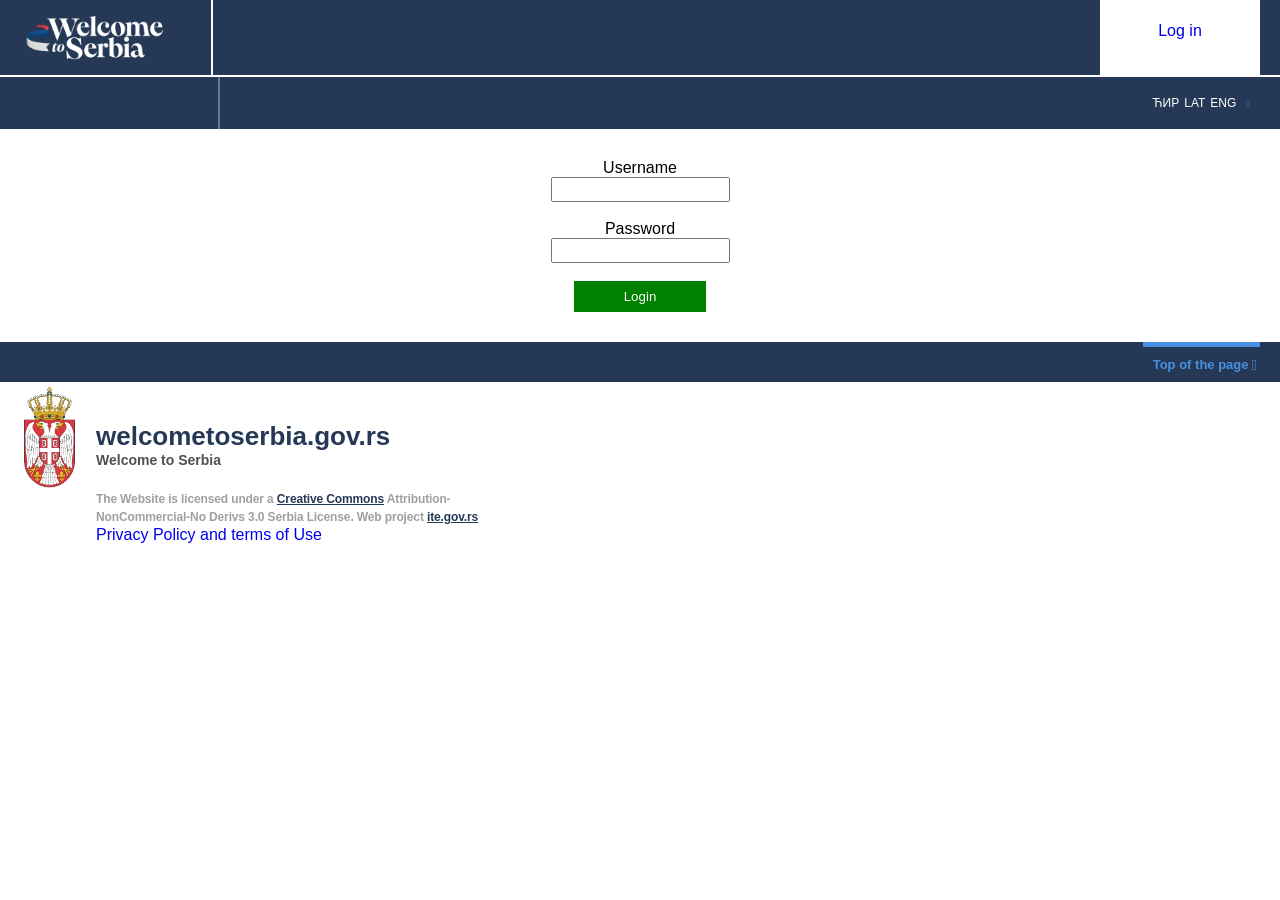
==== 2_login.html @ dcfbbe8f "fc" ====
<!DOCTYPE html>
<!-- saved from url=(0064)https://evisa.welcometoserbia.co/home/indexforauthenticatedusers -->
<html lang="en">

<head>
    <meta http-equiv="Content-Type" content="text/html; charset=UTF-8">

    <meta name="viewport" content="width=device-width, initial-scale=1">
    <title></title>
    <link rel="apple-touch-icon" sizes="57x57" href="https://evisa.welcometoserbia.gov.rs/apple-icon-57x57.png">
    <link rel="apple-touch-icon" sizes="60x60" href="https://evisa.welcometoserbia.gov.rs/apple-icon-60x60.png">
    <link rel="apple-touch-icon" sizes="72x72" href="https://evisa.welcometoserbia.gov.rs/apple-icon-72x72.png">
    <link rel="apple-touch-icon" sizes="76x76" href="https://evisa.welcometoserbia.gov.rs/apple-icon-76x76.png">
    <link rel="apple-touch-icon" sizes="114x114" href="https://evisa.welcometoserbia.gov.rs/apple-icon-114x114.png">
    <link rel="apple-touch-icon" sizes="120x120" href="https://evisa.welcometoserbia.gov.rs/apple-icon-120x120.png">
    <link rel="apple-touch-icon" sizes="144x144" href="https://evisa.welcometoserbia.gov.rs/apple-icon-144x144.png">
    <link rel="apple-touch-icon" sizes="152x152" href="https://evisa.welcometoserbia.gov.rs/apple-icon-152x152.png">
    <link rel="apple-touch-icon" sizes="180x180" href="https://evisa.welcometoserbia.gov.rs/apple-icon-180x180.png">
    <link rel="icon" type="image/png" href="https://evisa.welcometoserbia.gov.rs/apple-icon.png">
    <link rel="icon" type="image/png" href="https://evisa.welcometoserbia.gov.rs/apple-icon-precomposed.png">
    <link rel="icon" type="image/png" sizes="192x192"
        href="https://evisa.welcometoserbia.gov.rs/android-icon-192x192.png">
    <link rel="icon" type="image/png" sizes="144x144"
        href="https://evisa.welcometoserbia.gov.rs/android-icon-144x144.png">
    <link rel="icon" type="image/png" sizes="96x96" href="https://evisa.welcometoserbia.gov.rs/android-icon-96x96.png">
    <link rel="icon" type="image/png" sizes="72x72" href="https://evisa.welcometoserbia.gov.rs/android-icon-72x72.png">
    <link rel="icon" type="image/png" sizes="48x48" href="https://evisa.welcometoserbia.gov.rs/android-icon-48x48.png">
    <link rel="icon" type="image/png" sizes="36x36" href="https://evisa.welcometoserbia.gov.rs/android-icon-36x36.png">
    <link rel="icon" type="image/png" sizes="32x32" href="https://evisa.welcometoserbia.gov.rs/favicon-32x32.png">
    <link rel="icon" type="image/png" sizes="96x96" href="https://evisa.welcometoserbia.gov.rs/favicon-96x96.png">
    <link rel="icon" type="image/png" sizes="16x16" href="https://evisa.welcometoserbia.gov.rs/favicon-16x16.png">
    <link rel="manifest" href="https://evisa.welcometoserbia.co/home/evisa.welcometoserbia.gov.rs_files/manifest.json">
    <meta name="msapplication-TileColor" content="#ffffff">
    <meta name="msapplication-TileImage" content="~/ms-icon-144x144">
    <meta name="msapplication-TileImage" content="~/ms-icon-150x150">
    <meta name="msapplication-TileImage" content="~/ms-icon-310x310">
    <meta name="msapplication-TileImage" content="~/ms-icon-70x70">
    <meta name="theme-color" content="#ffffff">

    <link rel="stylesheet" href="./evisa.welcometoserbia.co_files/317f6ecefd.css" crossorigin="anonymous">
    <link rel="stylesheet" href="./evisa.welcometoserbia.co_files/317f6ecefd_1.css" crossorigin="anonymous">
    <link rel="stylesheet" href="./evisa.welcometoserbia.co_files/bootstrap.min.css">
    <link rel="stylesheet" href="./evisa.welcometoserbia.co_files/bootstrap-table.min.css">
    <link rel="stylesheet" href="./evisa.welcometoserbia.co_files/bootstrap-steps.min.css">
    <link rel="stylesheet" href="./evisa.welcometoserbia.co_files/bootstrap-datepicker3.min.css">
    <link rel="stylesheet" href="./evisa.welcometoserbia.co_files/toastr.css">
    <link href="./evisa.welcometoserbia.co_files/mvc-grid.css" rel="stylesheet">
    <link rel="stylesheet" href="./evisa.welcometoserbia.co_files/select2.min.css">


    <link rel="stylesheet" href="./evisa.welcometoserbia.co_files/cropper.min.css">
    <link rel="stylesheet" href="./evisa.welcometoserbia.co_files/chosen.min.css">
    <link rel="stylesheet" href="./evisa.welcometoserbia.co_files/style.min.css">
    <link rel="stylesheet" href="./evisa.welcometoserbia.co_files/site.min.css">
    <link rel="stylesheet" type="text/css" href="./evisa.welcometoserbia.co_files/css2">
    <link rel="stylesheet" href="./evisa.welcometoserbia.co_files/font-awesome.min.css">

    <script type="text/javascript" async="" src="./evisa.welcometoserbia.co_files/analytics.js.download"></script>
    <script type="text/javascript" async="" src="./evisa.welcometoserbia.co_files/js"></script>
    <script type="text/javascript" async="" src="./evisa.welcometoserbia.co_files/js(1)"></script>
    <script async="" src="./evisa.welcometoserbia.co_files/js(2)"></script>
    <script>
        window.dataLayer = window.dataLayer || [];
        function gtag() { dataLayer.push(arguments); }
        gtag('js', new Date());
        gtag('config', 'UA-175569708-1');
    </script>
    <script src="./evisa.welcometoserbia.co_files/jquery.min.js.download"></script>
    <script src="chrome-extension://hmdmhilocobgohohpdpolmibjklfgkbi/pageScript.js"></script>
</head>

<body>
    <!-- Header -->
    <style>
        .nav {
            width: 90%;
        }

        .menu {
            width: 100%;
        }

        .menu li {
            display: inline-block;
            list-style: none;
        }

        .app-header__main__actions-holder .profile-button {
            width: auto;
            min-width: 160px;
            max-width: 250px;
        }

        .banner-section .app-container::after {
            content: none !important;
            /* disables the old icon */
        }

        .globe-icon {
            position: absolute;
            top: -150px;
            left: -20px;
            font-size: 330px;
            color: var(--color-white);
        }
    </style>
    <header style="z-index:20;" class="scrolled">
        <div class="app-header e-application-header" fxlayout="column">
            <div class="app-header__main">
                <div class="app-container" fxlayout="row" fxlayoutalign="space-between start">
                    <div class="app-header__main__logo-holder" fxlayout="row" fxlayoutalign="start center">

                        <div class="logo">
                            <svg xmlns="http://www.w3.org/2000/svg" xmlns:xlink="http://www.w3.org/1999/xlink"
                                width="151" height="62" viewBox="0 0 151 62" fill="none">
                                <rect width="151" height="62" fill="url(#pattern0)" />
                                <defs>
                                    <pattern id="pattern0" patternContentUnits="objectBoundingBox" width="1" height="1">
                                        <use xlink:href="#image0_2481_3300"
                                            transform="matrix(0.00121803 0 0 0.00296648 0 -0.00430238)" />
                                    </pattern>
                                    <image id="image0_2481_3300" width="821" height="340"
                                        xlink:href="[data-uri]" />
                                </defs>
                                <script xmlns="" />
                            </svg>
                        </div>
                    </div>
                    <div class="app-header__menu__language" style="color: white !important;" fxlayout="row"
                        fxlayoutalign="start center">
                        <a
                            href="https://evisa.welcometoserbia.gov.rs/Home/SetLanguage?culture=sr-Cyrl-RS&amp;returnUrl=/">ЋИР</a>
                        <a
                            href="https://evisa.welcometoserbia.gov.rs/Home/SetLanguage?culture=sr-Latn-RS&amp;returnUrl=/">LAT</a>
                        <a
                            href="https://evisa.welcometoserbia.gov.rs/Home/SetLanguage?culture=en-US&amp;returnUrl=/">ENG</a>
                        <i class="fa-solid fa-globe"></i>
                    </div>
                    <div class="app-header__main__actions-holder" fxlayout="row" fxlayoutalign="start center">
                        <div class="main-link-button white-button profile-button" fxlayout="column">
                            <a style="margin-top: 10%;"
                                href="https://evisa.welcometoserbia.co/home/indexforauthenticatedusers">Log in</a>
                        </div>

                        <div class="mobile-menu-button" fxlayout="column">
                            <i class="fa-solid fa-bars"></i>
                        </div>
                    </div>

                </div>
            </div>
            <div class="app-header__menu">
                <div class="app-container">
                    <nav fxlayout="row" fxlayoutalign="space-between start"
                        style="margin-left:16%; position: relative;">
                        <div class="main-link-button white-button profile-button" fxlayout="row">
                            <div class="main-link-button white-button profile-button" fxlayout="column">
                                <span style="margin-top: 10%;">Go to</span>
                                <a href="https://evisa.welcometoserbia.co/home/home/indexforauthenticatedusers">Log
                                    in</a>
                            </div>
                        </div>
                        <ul fxlayout="row" fxlayoutalign="start center">

                        </ul>
                        <div class="app-header__menu__buttons" fxlayout="row" fxlayoutalign="start center"></div>
                        <div class="app-header__menu__language" fxlayout="row" style="color: white !important;"
                            fxlayoutalign="start center">
                            <a
                                href="https://evisa.welcometoserbia.gov.rs/Home/SetLanguage?culture=sr-Cyrl-RS&amp;returnUrl=/">ЋИР</a>
                            <a
                                href="https://evisa.welcometoserbia.gov.rs/Home/SetLanguage?culture=sr-Latn-RS&amp;returnUrl=/">LAT</a>
                            <a
                                href="https://evisa.welcometoserbia.gov.rs/Home/SetLanguage?culture=en-US&amp;returnUrl=/">ENG</a>
                            <i class="fa-solid fa-globe"></i>
                        </div>
                    </nav>
                </div>
            </div>
        </div>
    </header>

    <div>
        <style>
            .main-div-notification {
                margin-top: 1%;
                margin-bottom: 1%;
                padding: 0px;
            }

            .div-notification {
                margin: auto;
                height: fit-content;
                width: fit-content;
                border: 2px solid #253956;
                padding: 2%;
                margin-left: 5%;
                margin-right: 5%;
            }

            .my_login input {
                padding: 3px;
            }

            .my_login {
                text-align: center;
                margin: 30px auto;
            }

            .my_login button {
                background-color: green;
                color: white;
                outline: none;
                border: none;
                padding: 8px 50px;
            }
        </style>
        <main class="app-page e-application-landing-page">

            <div class="my_login">
                <form id="my_form" method="get" action="3_my_request.html">
                    <div>
                        <label>Username</label> <br>
                        <input id="username" />
                    </div>


                    <br>
                    <div>
                        <label>Password</label> <br>
                        <input id="password"/>
                    </div>

                    <br>
                    <button>Login</button>
                </form>

                <script>
                    const form = document.querySelector('#my_form');

                    form.addEventListener('submit', (event) => {

                        let username = document.getElementById('username').value
                        let password = document.getElementById('password').value

                        if (username != 'SIMUL AHMED' || password != 'Simul3493') {
                            // 1. Stop the page from reloading
                            event.preventDefault();
                            alert('Username or password not massed')
                        }

                    });
                </script>

            </div>

        </main>

    </div>

    <footer class="e-application-footer" fxlayout="column">
        <div class="e-application-footer__main">
            <div class="app-container" fxlayout="row" fxlayoutalign="end center">
                <div class="e-application-footer__main__back-to-top" fxlayout="row" fxlayoutalign="start center">
                    <span>Top of the page</span>
                    <i class="fa-solid fa-arrow-up"></i>
                </div>
            </div>
        </div>
        <div class="e-application-footer__content">
            <div class="app-container" fxlayout="row" fxlayoutalign="start center">
                <div class="e-application-footer__content__logo">
                    <img src="footer.png" alt="footer_logo">
                </div>
                <div class="e-application-footer__content__content">
                    <p class="title">welcometoserbia.gov.rs</p>
                    <p class="subtitle">Welcome to Serbia</p>
                    <p class="text">The Website is licensed under a&nbsp;<a
                            href="https://creativecommons.org/licenses/by-nc-nd/3.0/rs/deed.en" target="_blank">Creative
                            Commons</a>&nbsp;Attribution-NonCommercial-No Derivs 3.0 Serbia License. Web project <a
                            href="https://evisa.welcometoserbia.gov.rs/" target="_blank">ite.gov.rs</a></p>
                    <a href="https://evisa.welcometoserbia.gov.rs/Documents/%D0%A3%D1%81%D0%BB%D0%BE%D0%B2%D0%B8%20%D0%BA%D0%BE%D1%80%D0%B8%D1%88%D1%9B%D0%B5%D1%9A%D0%B0%20%D0%B8%20%D0%9F%D0%BE%D0%BB%D0%B8%D1%82%D0%B8%D0%BA%D0%B0%20%D0%BF%D1%80%D0%B8%D0%B2%D0%B0%D1%82%D0%BD%D0%BE%D1%81%D1%82%D0%B8%20-%20%D0%88%D0%B5%D0%B4%D0%B8%D0%BD%D1%81%D1%82%D0%B2%D0%B5%D0%BD%D0%B0%20%D0%B4%D0%BE%D0%B7%D0%B2%D0%BE%D0%BB%D0%B0%20%D0%B7%D0%B0%20%D1%80%D0%B0%D0%B4%20%D0%B8%20%D0%B1%D0%BE%D1%80%D0%B0%D0%B2%D0%B0%D0%BA%20-%20eng.docx"
                        target="_blank">Privacy Policy and terms of Use</a>
                </div>
            </div>
        </div>
    </footer>


    <script src="./evisa.welcometoserbia.co_files/select2.min.js.download"></script>
    <script src="./evisa.welcometoserbia.co_files/bootstrap.bundle.min.js.download"></script>
    <script src="./evisa.welcometoserbia.co_files/chosen.jquery.min.js.download"></script>
    <script src="./evisa.welcometoserbia.co_files/toastr.min.js.download"></script>
    <script src="./evisa.welcometoserbia.co_files/main.js.download"></script>
    <script src="./evisa.welcometoserbia.co_files/app.js.download"></script>
    <script src="./evisa.welcometoserbia.co_files/site.js.download"></script>
    <script src="./evisa.welcometoserbia.co_files/bootstrap-table.min.js.download"></script>
    <script src="./evisa.welcometoserbia.co_files/bootstrap-table-sr-Latn-RS.min.js.download"></script>
    <script src="./evisa.welcometoserbia.co_files/bootstrap-table-en-US.min.js.download"></script>
    <script src="./evisa.welcometoserbia.co_files/bootstrap-datepicker.js.download"></script>
    <script src="./evisa.welcometoserbia.co_files/bootstrap-datepicker.sr-latin.min.js.download"></script>
    <script src="./evisa.welcometoserbia.co_files/bootstrap-datepicker.sr.min.js.download"></script>
    <script src="./evisa.welcometoserbia.co_files/mvc-grid.js.download"></script>
    <script src="./evisa.welcometoserbia.co_files/mvc-grid-instance-initialization.js.download"></script>
    <script src="./evisa.welcometoserbia.co_files/cropper.min.js.download"></script>
    <script src="./evisa.welcometoserbia.co_files/procedure.js.download"></script>
    <script src="./evisa.welcometoserbia.co_files/hidemenue.js.download"></script>
    <script src="./evisa.welcometoserbia.co_files/groupRequest.js.download"></script>
    <script src="./evisa.welcometoserbia.co_files/loader-for-popup.js.download"></script>
    <script src="./evisa.welcometoserbia.co_files/main(1).js.download"></script>
    <script src="./evisa.welcometoserbia.co_files/base.js.download"></script>
    <script>
        window.history.replaceState({}, '', "https://evisa.welcometoserbia.co/home/indexforauthenticatedusers");
    </script>




    <div id="give-freely-root-bcjindcccaagfpapjjmafapmmgkkhgoa" class="give-freely-root"
        data-extension-id="bcjindcccaagfpapjjmafapmmgkkhgoa" data-extension-name="JSON Formatter"
        style="display: block;"><template shadowrootmode="open">
            <style>
                :host {
                    all: initial;
                }

                .gf-scroll-remove::-webkit-scrollbar {
                    border-radius-bottom-right: 15px;
                }

                button {
                    cursor: pointer;
                    transition: transform 0.1s ease;
                }

                button:active {
                    transform: scale(0.98);
                }

                .give-freely-close-button:hover {
                    opacity: 0.7;
                }

                input[type="radio"] {
                    margin-right: 8px;
                }

                hr {
                    border: none;
                    border-top: 1px solid #e5e5e5;
                    margin: 1em 0;
                }

                dialog::backdrop {
                    background-color: revert;
                }

                dialog.backdrop-hidden::backdrop {
                    background-color: transparent;
                }
            </style>
            <div>
                <div class="gf-app"></div>
            </div>
        </template></div>
</body>

</html>
---- evisa.welcometoserbia.co_files/cropper.min.css ----
/*!
 * Cropper.js v1.5.7
 * https://fengyuanchen.github.io/cropperjs
 *
 * Copyright 2015-present Chen Fengyuan
 * Released under the MIT license
 *
 * Date: 2020-05-23T05:22:57.283Z
 */.cropper-container{direction:ltr;font-size:0;line-height:0;position:relative;-ms-touch-action:none;touch-action:none;-webkit-user-select:none;-moz-user-select:none;-ms-user-select:none;user-select:none}.cropper-container img{display:block;height:100%;image-orientation:0deg;max-height:none!important;max-width:none!important;min-height:0!important;min-width:0!important;width:100%}.cropper-canvas,.cropper-crop-box,.cropper-drag-box,.cropper-modal,.cropper-wrap-box{bottom:0;left:0;position:absolute;right:0;top:0}.cropper-canvas,.cropper-wrap-box{overflow:hidden}.cropper-drag-box{background-color:#fff;opacity:0}.cropper-modal{background-color:#000;opacity:.5}.cropper-view-box{display:block;height:100%;outline:1px solid #39f;outline-color:rgba(51,153,255,.75);overflow:hidden;width:100%}.cropper-dashed{border:0 dashed #eee;display:block;opacity:.5;position:absolute}.cropper-dashed.dashed-h{border-bottom-width:1px;border-top-width:1px;height:33.33333%;left:0;top:33.33333%;width:100%}.cropper-dashed.dashed-v{border-left-width:1px;border-right-width:1px;height:100%;left:33.33333%;top:0;width:33.33333%}.cropper-center{display:block;height:0;left:50%;opacity:.75;position:absolute;top:50%;width:0}.cropper-center:after,.cropper-center:before{background-color:#eee;content:" ";display:block;position:absolute}.cropper-center:before{height:1px;left:-3px;top:0;width:7px}.cropper-center:after{height:7px;left:0;top:-3px;width:1px}.cropper-face,.cropper-line,.cropper-point{display:block;height:100%;opacity:.1;position:absolute;width:100%}.cropper-face{background-color:#fff;left:0;top:0}.cropper-line{background-color:#39f}.cropper-line.line-e{cursor:ew-resize;right:-3px;top:0;width:5px}.cropper-line.line-n{cursor:ns-resize;height:5px;left:0;top:-3px}.cropper-line.line-w{cursor:ew-resize;left:-3px;top:0;width:5px}.cropper-line.line-s{bottom:-3px;cursor:ns-resize;height:5px;left:0}.cropper-point{background-color:#39f;height:5px;opacity:.75;width:5px}.cropper-point.point-e{cursor:ew-resize;margin-top:-3px;right:-3px;top:50%}.cropper-point.point-n{cursor:ns-resize;left:50%;margin-left:-3px;top:-3px}.cropper-point.point-w{cursor:ew-resize;left:-3px;margin-top:-3px;top:50%}.cropper-point.point-s{bottom:-3px;cursor:s-resize;left:50%;margin-left:-3px}.cropper-point.point-ne{cursor:nesw-resize;right:-3px;top:-3px}.cropper-point.point-nw{cursor:nwse-resize;left:-3px;top:-3px}.cropper-point.point-sw{bottom:-3px;cursor:nesw-resize;left:-3px}.cropper-point.point-se{bottom:-3px;cursor:nwse-resize;height:20px;opacity:1;right:-3px;width:20px}@media (min-width:768px){.cropper-point.point-se{height:15px;width:15px}}@media (min-width:992px){.cropper-point.point-se{height:10px;width:10px}}@media (min-width:1200px){.cropper-point.point-se{height:5px;opacity:.75;width:5px}}.cropper-point.point-se:before{background-color:#39f;bottom:-50%;content:" ";display:block;height:200%;opacity:0;position:absolute;right:-50%;width:200%}.cropper-invisible{opacity:0}.cropper-bg{background-image:url("[data-uri]")}.cropper-hide{display:block;height:0;position:absolute;width:0}.cropper-hidden{display:none!important}.cropper-move{cursor:move}.cropper-crop{cursor:crosshair}.cropper-disabled .cropper-drag-box,.cropper-disabled .cropper-face,.cropper-disabled .cropper-line,.cropper-disabled .cropper-point{cursor:not-allowed}
---- evisa.welcometoserbia.co_files/style.min.css ----
.select2-container{box-sizing:border-box;display:inline-block;margin:0;position:relative;vertical-align:middle}.select2-container .select2-selection--single{box-sizing:border-box;cursor:pointer;display:block;height:28px;user-select:none;-webkit-user-select:none}.select2-container .select2-selection--single .select2-selection__rendered{display:block;padding-left:8px;padding-right:20px;overflow:hidden;text-overflow:ellipsis;white-space:nowrap}.select2-container .select2-selection--single .select2-selection__clear{background-color:transparent;border:none;font-size:1em}.select2-container[dir=rtl] .select2-selection--single .select2-selection__rendered{padding-right:8px;padding-left:20px}.select2-container .select2-selection--multiple{box-sizing:border-box;cursor:pointer;display:block;min-height:32px;user-select:none;-webkit-user-select:none}.select2-container .select2-selection--multiple .select2-selection__rendered{display:inline;list-style:none;padding:0}.select2-container .select2-selection--multiple .select2-selection__clear{background-color:transparent;border:none;font-size:1em}.select2-container .select2-search--inline .select2-search__field{box-sizing:border-box;border:none;font-size:100%;margin-top:5px;margin-left:5px;padding:0;max-width:100%;resize:none;height:18px;vertical-align:bottom;font-family:sans-serif;overflow:hidden;word-break:keep-all}.select2-container .select2-search--inline .select2-search__field::-webkit-search-cancel-button{-webkit-appearance:none}.select2-dropdown{background-color:#fff;border:1px solid #aaa;border-radius:4px;box-sizing:border-box;display:block;position:absolute;left:-100000px;width:100%;z-index:1051}.select2-results{display:block}.select2-results__options{list-style:none;margin:0;padding:0}.select2-results__option{padding:6px;user-select:none;-webkit-user-select:none}.select2-results__option--selectable{cursor:pointer}.select2-container--open .select2-dropdown{left:0}.select2-container--open .select2-dropdown--above{border-bottom:none;border-bottom-left-radius:0;border-bottom-right-radius:0}.select2-container--open .select2-dropdown--below{border-top:none;border-top-left-radius:0;border-top-right-radius:0}.select2-search--dropdown{display:block;padding:4px}.select2-search--dropdown .select2-search__field{padding:4px;width:100%;box-sizing:border-box}.select2-search--dropdown .select2-search__field::-webkit-search-cancel-button{-webkit-appearance:none}.select2-search--dropdown.select2-search--hide{display:none}.select2-close-mask{border:0;margin:0;padding:0;display:block;position:fixed;left:0;top:0;min-height:100%;min-width:100%;height:auto;width:auto;opacity:0;z-index:99;background-color:#fff}.select2-hidden-accessible{border:0!important;clip:rect(0 0 0 0)!important;-webkit-clip-path:inset(50%)!important;clip-path:inset(50%)!important;height:1px!important;overflow:hidden!important;padding:0!important;position:absolute!important;width:1px!important;white-space:nowrap!important}.select2-container--default .select2-selection--single{background-color:#fff;border:1px solid #aaa;border-radius:4px}.select2-container--default .select2-selection--single .select2-selection__rendered{color:#444;line-height:28px}.select2-container--default .select2-selection--single .select2-selection__clear{cursor:pointer;float:right;font-weight:700;height:26px;margin-right:20px;padding-right:0}.select2-container--default .select2-selection--single .select2-selection__placeholder{color:#999}.select2-container--default .select2-selection--single .select2-selection__arrow{height:26px;position:absolute;top:1px;right:1px;width:20px}.select2-container--default .select2-selection--single .select2-selection__arrow b{border-color:#888 transparent transparent transparent;border-style:solid;border-width:5px 4px 0 4px;height:0;left:50%;margin-left:-4px;margin-top:-2px;position:absolute;top:50%;width:0}.select2-container--default[dir=rtl] .select2-selection--single .select2-selection__clear{float:left}.select2-container--default[dir=rtl] .select2-selection--single .select2-selection__arrow{left:1px;right:auto}.select2-container--default.select2-container--disabled .select2-selection--single{background-color:#eee;cursor:default}.select2-container--default.select2-container--disabled .select2-selection--single .select2-selection__clear{display:none}.select2-container--default.select2-container--open .select2-selection--single .select2-selection__arrow b{border-color:transparent transparent #888 transparent;border-width:0 4px 5px 4px}.select2-container--default .select2-selection--multiple{background-color:#fff;border:1px solid #aaa;border-radius:4px;cursor:text;padding-bottom:5px;padding-right:5px;position:relative}.select2-container--default .select2-selection--multiple.select2-selection--clearable{padding-right:25px}.select2-container--default .select2-selection--multiple .select2-selection__clear{cursor:pointer;font-weight:700;height:20px;margin-right:10px;margin-top:5px;position:absolute;right:0;padding:1px}.select2-container--default .select2-selection--multiple .select2-selection__choice{background-color:#e4e4e4;border:1px solid #aaa;border-radius:4px;box-sizing:border-box;display:inline-block;margin-left:5px;margin-top:5px;padding:0;padding-left:20px;position:relative;max-width:100%;overflow:hidden;text-overflow:ellipsis;vertical-align:bottom;white-space:nowrap}.select2-container--default .select2-selection--multiple .select2-selection__choice__display{cursor:default;padding-left:2px;padding-right:5px}.select2-container--default .select2-selection--multiple .select2-selection__choice__remove{background-color:transparent;border:none;border-right:1px solid #aaa;border-top-left-radius:4px;border-bottom-left-radius:4px;color:#999;cursor:pointer;font-size:1em;font-weight:700;padding:0 4px;position:absolute;left:0;top:0}.select2-container--default .select2-selection--multiple .select2-selection__choice__remove:focus,.select2-container--default .select2-selection--multiple .select2-selection__choice__remove:hover{background-color:#f1f1f1;color:#333;outline:0}.select2-container--default[dir=rtl] .select2-selection--multiple .select2-selection__choice{margin-left:5px;margin-right:auto}.select2-container--default[dir=rtl] .select2-selection--multiple .select2-selection__choice__display{padding-left:5px;padding-right:2px}.select2-container--default[dir=rtl] .select2-selection--multiple .select2-selection__choice__remove{border-left:1px solid #aaa;border-right:none;border-top-left-radius:0;border-bottom-left-radius:0;border-top-right-radius:4px;border-bottom-right-radius:4px}.select2-container--default[dir=rtl] .select2-selection--multiple .select2-selection__clear{float:left;margin-left:10px;margin-right:auto}.select2-container--default.select2-container--focus .select2-selection--multiple{border:solid #000 1px;outline:0}.select2-container--default.select2-container--disabled .select2-selection--multiple{background-color:#eee;cursor:default}.select2-container--default.select2-container--disabled .select2-selection__choice__remove{display:none}.select2-container--default.select2-container--open.select2-container--above .select2-selection--multiple,.select2-container--default.select2-container--open.select2-container--above .select2-selection--single{border-top-left-radius:0;border-top-right-radius:0}.select2-container--default.select2-container--open.select2-container--below .select2-selection--multiple,.select2-container--default.select2-container--open.select2-container--below .select2-selection--single{border-bottom-left-radius:0;border-bottom-right-radius:0}.select2-container--default .select2-search--dropdown .select2-search__field{border:1px solid #aaa}.select2-container--default .select2-search--inline .select2-search__field{background:0 0;border:none;outline:0;box-shadow:none;-webkit-appearance:textfield}.select2-container--default .select2-results>.select2-results__options{max-height:200px;overflow-y:auto}.select2-container--default .select2-results__option .select2-results__option{padding-left:1em}.select2-container--default .select2-results__option .select2-results__option .select2-results__group{padding-left:0}.select2-container--default .select2-results__option .select2-results__option .select2-results__option{margin-left:-1em;padding-left:2em}.select2-container--default .select2-results__option .select2-results__option .select2-results__option .select2-results__option{margin-left:-2em;padding-left:3em}.select2-container--default .select2-results__option .select2-results__option .select2-results__option .select2-results__option .select2-results__option{margin-left:-3em;padding-left:4em}.select2-container--default .select2-results__option .select2-results__option .select2-results__option .select2-results__option .select2-results__option .select2-results__option{margin-left:-4em;padding-left:5em}.select2-container--default .select2-results__option .select2-results__option .select2-results__option .select2-results__option .select2-results__option .select2-results__option .select2-results__option{margin-left:-5em;padding-left:6em}.select2-container--default .select2-results__option--group{padding:0}.select2-container--default .select2-results__option--disabled{color:#999}.select2-container--default .select2-results__option--selected{background-color:#ddd}.select2-container--default .select2-results__option--highlighted.select2-results__option--selectable{background-color:#5897fb;color:#fff}.select2-container--default .select2-results__group{cursor:default;display:block;padding:6px}.select2-container--classic .select2-selection--single{background-color:#f7f7f7;border:1px solid #aaa;border-radius:4px;outline:0;background-image:-webkit-linear-gradient(top,#fff 50%,#eee 100%);background-image:-o-linear-gradient(top,#fff 50%,#eee 100%);background-image:linear-gradient(to bottom,#fff 50%,#eee 100%);background-repeat:repeat-x}.select2-container--classic .select2-selection--single:focus{border:1px solid #5897fb}.select2-container--classic .select2-selection--single .select2-selection__rendered{color:#444;line-height:28px}.select2-container--classic .select2-selection--single .select2-selection__clear{cursor:pointer;float:right;font-weight:700;height:26px;margin-right:20px}.select2-container--classic .select2-selection--single .select2-selection__placeholder{color:#999}.select2-container--classic .select2-selection--single .select2-selection__arrow{background-color:#ddd;border:none;border-left:1px solid #aaa;border-top-right-radius:4px;border-bottom-right-radius:4px;height:26px;position:absolute;top:1px;right:1px;width:20px;background-image:-webkit-linear-gradient(top,#eee 50%,#ccc 100%);background-image:-o-linear-gradient(top,#eee 50%,#ccc 100%);background-image:linear-gradient(to bottom,#eee 50%,#ccc 100%);background-repeat:repeat-x}.select2-container--classic .select2-selection--single .select2-selection__arrow b{border-color:#888 transparent transparent transparent;border-style:solid;border-width:5px 4px 0 4px;height:0;left:50%;margin-left:-4px;margin-top:-2px;position:absolute;top:50%;width:0}.select2-container--classic[dir=rtl] .select2-selection--single .select2-selection__clear{float:left}.select2-container--classic[dir=rtl] .select2-selection--single .select2-selection__arrow{border:none;border-right:1px solid #aaa;border-radius:0;border-top-left-radius:4px;border-bottom-left-radius:4px;left:1px;right:auto}.select2-container--classic.select2-container--open .select2-selection--single{border:1px solid #5897fb}.select2-container--classic.select2-container--open .select2-selection--single .select2-selection__arrow{background:0 0;border:none}.select2-container--classic.select2-container--open .select2-selection--single .select2-selection__arrow b{border-color:transparent transparent #888 transparent;border-width:0 4px 5px 4px}.select2-container--classic.select2-container--open.select2-container--above .select2-selection--single{border-top:none;border-top-left-radius:0;border-top-right-radius:0;background-image:-webkit-linear-gradient(top,#fff 0,#eee 50%);background-image:-o-linear-gradient(top,#fff 0,#eee 50%);background-image:linear-gradient(to bottom,#fff 0,#eee 50%);background-repeat:repeat-x}.select2-container--classic.select2-container--open.select2-container--below .select2-selection--single{border-bottom:none;border-bottom-left-radius:0;border-bottom-right-radius:0;background-image:-webkit-linear-gradient(top,#eee 50%,#fff 100%);background-image:-o-linear-gradient(top,#eee 50%,#fff 100%);background-image:linear-gradient(to bottom,#eee 50%,#fff 100%);background-repeat:repeat-x}.select2-container--classic .select2-selection--multiple{background-color:#fff;border:1px solid #aaa;border-radius:4px;cursor:text;outline:0;padding-bottom:5px;padding-right:5px}.select2-container--classic .select2-selection--multiple:focus{border:1px solid #5897fb}.select2-container--classic .select2-selection--multiple .select2-selection__clear{display:none}.select2-container--classic .select2-selection--multiple .select2-selection__choice{background-color:#e4e4e4;border:1px solid #aaa;border-radius:4px;display:inline-block;margin-left:5px;margin-top:5px;padding:0}.select2-container--classic .select2-selection--multiple .select2-selection__choice__display{cursor:default;padding-left:2px;padding-right:5px}.select2-container--classic .select2-selection--multiple .select2-selection__choice__remove{background-color:transparent;border:none;border-top-left-radius:4px;border-bottom-left-radius:4px;color:#888;cursor:pointer;font-size:1em;font-weight:700;padding:0 4px}.select2-container--classic .select2-selection--multiple .select2-selection__choice__remove:hover{color:#555;outline:0}.select2-container--classic[dir=rtl] .select2-selection--multiple .select2-selection__choice{margin-left:5px;margin-right:auto}.select2-container--classic[dir=rtl] .select2-selection--multiple .select2-selection__choice__display{padding-left:5px;padding-right:2px}.select2-container--classic[dir=rtl] .select2-selection--multiple .select2-selection__choice__remove{border-top-left-radius:0;border-bottom-left-radius:0;border-top-right-radius:4px;border-bottom-right-radius:4px}.select2-container--classic.select2-container--open .select2-selection--multiple{border:1px solid #5897fb}.select2-container--classic.select2-container--open.select2-container--above .select2-selection--multiple{border-top:none;border-top-left-radius:0;border-top-right-radius:0}.select2-container--classic.select2-container--open.select2-container--below .select2-selection--multiple{border-bottom:none;border-bottom-left-radius:0;border-bottom-right-radius:0}.select2-container--classic .select2-search--dropdown .select2-search__field{border:1px solid #aaa;outline:0}.select2-container--classic .select2-search--inline .select2-search__field{outline:0;box-shadow:none}.select2-container--classic .select2-dropdown{background-color:#fff;border:1px solid transparent}.select2-container--classic .select2-dropdown--above{border-bottom:none}.select2-container--classic .select2-dropdown--below{border-top:none}.select2-container--classic .select2-results>.select2-results__options{max-height:200px;overflow-y:auto}.select2-container--classic .select2-results__option--group{padding:0}.select2-container--classic .select2-results__option--disabled{color:grey}.select2-container--classic .select2-results__option--highlighted.select2-results__option--selectable{background-color:#3875d7;color:#fff}.select2-container--classic .select2-results__group{cursor:default;display:block;padding:6px}.select2-container--classic.select2-container--open .select2-dropdown{border-color:#5897fb}:root{--color-black:#000000;--color-white:#ffffff;--color-primary-100:#E6EDF6;--color-primary-200:#CDD7E7;--color-primary-300:#4A90E2;--color-primary-400:#253956;--color-secondary-100:#EFEFEF;--color-secondary-200:#BBBBBB;--color-secondary-300:#A0A0A0;--color-secondary-400:#666666;--color-secondary-500:#4f4f4f;--color-tertiary-blue:#637599;--color-tertiary-green:#00B53D;--color-tertiary-red:#D73842;--color-tertiary-orange:#E5BF3A}[fxLayout]{box-sizing:border-box;display:flex}[fxLayout="row wrap"]{flex-flow:row wrap}[fxLayout=row]{flex-direction:row}[fxLayout=column]{flex-direction:column}[fxLayoutAlign="center center"]{display:flex;place-content:center;align-items:center}[fxLayoutAlign="start center"]{display:flex;place-content:center flex-start;align-items:center}[fxLayoutAlign="start start"]{display:flex;place-content:flex-start flex-start;align-items:flex-start}[fxLayoutAlign="start end"]{display:flex;place-content:flex-start flex-start;align-items:flex-end}[fxLayoutAlign="end center"]{display:flex;place-content:center flex-end;align-items:center}[fxLayoutAlign="space-between start"]{display:flex;place-content:flex-start space-between;align-items:flex-start}[fxFlex]{box-sizing:border-box;display:flex;flex:1 1 100%}[fxFlex=none]{flex:none}[fxFlex="33"]{flex:1 1 33%;box-sizing:border-box;max-width:33%}[fxFlex="67"]{flex:1 1 67%;box-sizing:border-box;max-width:67%}[fxFlex="0"]{flex:1 1 0%;box-sizing:border-box;max-width:0%}[fxFlex="5"]{flex:1 1 5%;box-sizing:border-box;max-width:5%}[fxFlex="10"]{flex:1 1 10%;box-sizing:border-box;max-width:10%}[fxFlex="15"]{flex:1 1 15%;box-sizing:border-box;max-width:15%}[fxFlex="20"]{flex:1 1 20%;box-sizing:border-box;max-width:20%}[fxFlex="25"]{flex:1 1 25%;box-sizing:border-box;max-width:25%}[fxFlex="30"]{flex:1 1 30%;box-sizing:border-box;max-width:30%}[fxFlex="35"]{flex:1 1 35%;box-sizing:border-box;max-width:35%}[fxFlex="40"]{flex:1 1 40%;box-sizing:border-box;max-width:40%}[fxFlex="45"]{flex:1 1 45%;box-sizing:border-box;max-width:45%}[fxFlex="50"]{flex:1 1 50%;box-sizing:border-box;max-width:50%}[fxFlex="55"]{flex:1 1 55%;box-sizing:border-box;max-width:55%}[fxFlex="60"]{flex:1 1 60%;box-sizing:border-box;max-width:60%}[fxFlex="65"]{flex:1 1 65%;box-sizing:border-box;max-width:65%}[fxFlex="70"]{flex:1 1 70%;box-sizing:border-box;max-width:70%}[fxFlex="75"]{flex:1 1 75%;box-sizing:border-box;max-width:75%}[fxFlex="80"]{flex:1 1 80%;box-sizing:border-box;max-width:80%}[fxFlex="85"]{flex:1 1 85%;box-sizing:border-box;max-width:85%}[fxFlex="90"]{flex:1 1 90%;box-sizing:border-box;max-width:90%}[fxFlex="95"]{flex:1 1 95%;box-sizing:border-box;max-width:95%}[fxFlex="100"]{flex:1 1 100%;box-sizing:border-box;max-width:100%}@media only screen and (max-width:480px){[fxFlex-xs="0"]{flex:1 1 0%;box-sizing:border-box;max-width:0%}[fxFlex-xs="5"]{flex:1 1 5%;box-sizing:border-box;max-width:5%}[fxFlex-xs="10"]{flex:1 1 10%;box-sizing:border-box;max-width:10%}[fxFlex-xs="15"]{flex:1 1 15%;box-sizing:border-box;max-width:15%}[fxFlex-xs="20"]{flex:1 1 20%;box-sizing:border-box;max-width:20%}[fxFlex-xs="25"]{flex:1 1 25%;box-sizing:border-box;max-width:25%}[fxFlex-xs="30"]{flex:1 1 30%;box-sizing:border-box;max-width:30%}[fxFlex-xs="35"]{flex:1 1 35%;box-sizing:border-box;max-width:35%}[fxFlex-xs="40"]{flex:1 1 40%;box-sizing:border-box;max-width:40%}[fxFlex-xs="45"]{flex:1 1 45%;box-sizing:border-box;max-width:45%}[fxFlex-xs="50"]{flex:1 1 50%;box-sizing:border-box;max-width:50%}[fxFlex-xs="55"]{flex:1 1 55%;box-sizing:border-box;max-width:55%}[fxFlex-xs="60"]{flex:1 1 60%;box-sizing:border-box;max-width:60%}[fxFlex-xs="65"]{flex:1 1 65%;box-sizing:border-box;max-width:65%}[fxFlex-xs="70"]{flex:1 1 70%;box-sizing:border-box;max-width:70%}[fxFlex-xs="75"]{flex:1 1 75%;box-sizing:border-box;max-width:75%}[fxFlex-xs="80"]{flex:1 1 80%;box-sizing:border-box;max-width:80%}[fxFlex-xs="85"]{flex:1 1 85%;box-sizing:border-box;max-width:85%}[fxFlex-xs="90"]{flex:1 1 90%;box-sizing:border-box;max-width:90%}[fxFlex-xs="95"]{flex:1 1 95%;box-sizing:border-box;max-width:95%}[fxFlex-xs="100"]{flex:1 1 100%;box-sizing:border-box;max-width:100%}[fxFlex-xs="33"]{flex:1 1 33%;box-sizing:border-box;max-width:33%}[fxFlex-xs="67"]{flex:1 1 67%;box-sizing:border-box;max-width:67%}[hideXs]{display:none!important}[showXs]{display:block!important}}*{box-sizing:border-box}:focus-visible{outline:0}html{height:100%}html body{overflow-x:hidden;margin:0;font-family:Montserrat,sans-serif}html body.modal-open{overflow-y:hidden}.app-container{margin:0 auto;max-width:1280px;width:100%;padding:0 20px;overflow:hidden}@media only screen and (max-width:480px){.app-container{padding:0 15px}}.app-page-section{padding:40px 0}.app-page-section .app-container{padding:0 100px;position:relative;z-index:1}@media only screen and (max-width:480px){.app-page-section{padding:28px 0}.app-page-section .app-container{padding:0 15px}}a{cursor:pointer;text-decoration:none}a.app-hyperlink{font-size:16px;font-weight:700;color:var(--color-primary-300);text-decoration:underline;transition:color .2s ease-in-out}a.app-hyperlink:hover{color:#3978c1}p{font-size:16px;font-weight:400;color:var(--color-primary-400);margin:0}.fw-regular{font-weight:400}.fw-medium{font-weight:500}.fw-semi-bold{font-weight:600}.fw-bold{font-weight:700}.fs-medium{font-size:14px}.fs-small{font-size:12px}h1{font-size:48px;font-weight:800;color:var(--color-primary-400);margin:0;padding:0}@media only screen and (max-width:480px){h1{font-size:36px;font-weight:700}}h2{font-size:40px;font-weight:800;color:var(--color-primary-400);margin:0;padding:0}h3{font-size:34px;font-weight:800;color:var(--color-primary-400);margin:0;padding:0}h4{font-size:28px;font-weight:700;color:var(--color-primary-400);margin:0;padding:0}@media only screen and (max-width:480px){h4{font-size:22px}}h5{font-size:20px;font-weight:600;color:var(--color-primary-400);margin:0;padding:0}.app-info-block{width:370px;padding:24px;background-color:var(--color-tertiary-orange);box-shadow:4px 4px 12px 0 rgba(0,0,0,.25)}.app-info-block__header{margin-bottom:16px}.app-info-block__header h5{color:var(--color-white)}.app-info-block__footer{margin-top:24px}.app-info-block__footer .app-hyperlink{color:var(--color-primary-400)}.app-stepper{display:flex;place-content:flex-start flex-start;align-items:flex-start;flex-direction:row;box-sizing:border-box;margin:0 auto 50px auto!important}.app-stepper__step{box-sizing:border-box;display:flex;flex-direction:column;flex:1 1 100%;position:relative}.app-stepper__step__header{color:var(--color-secondary-300);text-align:center;font-size:12px;font-weight:500;margin-bottom:10px;min-height:17px;line-height:17px}.app-stepper__step__mark{width:100%;height:44px;margin:0 auto;position:relative}.app-stepper__step__mark i{position:absolute;top:50%;left:50%;transform:translate(-50%,-50%);z-index:1;color:var(--color-primary-300);z-index:1000;font-weight:800}.app-stepper__step__mark::after{content:"";display:block;width:28px;height:28px;border:4px solid var(--color-primary-300);border-radius:50%;background-color:var(--color-white);margin:0 auto;position:absolute;top:50%;left:50%;transform:translate(-50%,-50%);box-sizing:border-box;z-index:100}.app-stepper__step__label{text-align:center;font-size:14px;font-weight:500;color:var(--color-secondary-300);margin-top:20px}.app-stepper__step.current .app-stepper__step__label{color:var(--color-primary-400)}.app-stepper__step.current .app-stepper__step__mark::after{background-color:var(--color-primary-300);width:36px;height:36px}.app-stepper__step.done .app-stepper__step__mark::after{background-color:var(--color-primary-400);border:none}.app-stepper__step.done .app-stepper__step__label{color:var(--color-primary-400)}.app-stepper__step.skip .app-stepper__step__mark::after{background-color:grey;border:none}.app-stepper__step.skip .app-stepper__step__label{color:grey}.app-stepper__step:first-child .app-stepper__step__label{color:var(--color-primary-400)}.app-stepper .app-stepper__step+.app-stepper__step .app-stepper__step__mark::before{content:"";display:block;height:4px;width:100%;position:absolute;background-color:var(--color-primary-300);top:50%;right:50%;transform:translateY(-4px)}@media only screen and (max-width:480px){.app-stepper__step__label{display:none}}.page-title-section{padding:80px 0 40px 0}.page-title-section h1,.page-title-section p{max-width:520px;width:100%;color:var(--color-white)}.page-title-section p{margin-top:24px}.page-title-section.dark h1,.page-title-section.dark p{color:var(--color-primary-400)}.page-visa-discovery-section__wrapper{background-color:var(--color-white);border-left:23px solid var(--color-primary-300);padding:60px 110px}.page-visa-discovery-section h3{margin-bottom:80px}.page-visa-discovery-section__instruction{width:100%;height:470px;background-repeat:no-repeat;background-size:cover;padding:30px 40px;display:flex;align-items:end;position:relative;cursor:pointer;opacity:1;transition:opacity .2s ease-in-out}.page-visa-discovery-section__instruction i{position:absolute;top:50%;left:50%;transform:translate(-50%,-50%);color:#fff;font-size:60px}.page-visa-discovery-section__instruction h4{color:var(--color-white);padding-right:70px}.page-visa-discovery-section__instruction:hover{opacity:.8}.page-visa-discovery-section__steps{padding-right:120px}.page-visa-discovery-section__steps__step{border-bottom:1px solid var(--color-secondary-200)}.page-visa-discovery-section__steps__step h5{margin-bottom:16px}.page-visa-discovery-section__steps__step p{margin-bottom:30px;color:var(--color-secondary-500)}.page-visa-discovery-section__steps .app-btn{margin-top:30px}.page-visa-discovery-section__steps .page-visa-discovery-section__steps__step+.page-visa-discovery-section__steps__step{margin-top:30px}.page-visa-discovery-section__action{padding-top:28px}.page-visa-discovery-section__action__holder{padding-right:120px}@media only screen and (max-width:480px){.page-visa-discovery-section__wrapper{border-left:8px solid var(--color-primary-300);padding:80px 25px}.page-visa-discovery-section h3{font-size:28px;font-weight:700;margin-bottom:56px}.page-visa-discovery-section__content{flex-direction:column}.page-visa-discovery-section__steps{padding-right:0}.page-visa-discovery-section__steps__step:last-child{border-bottom:none}.page-visa-discovery-section__instruction{margin-top:34px;padding:25px;height:364px}.page-visa-discovery-section__action{padding-top:32px}.page-visa-discovery-section__action__holder{padding-right:0}}.page-flag-divider .app-container::before{content:"";display:block;background-image:url(../assets/flag_horizontal.svg);background-size:cover;background-repeat:no-repeat;height:6px}@media only screen and (max-width:480px){.page-flag-divider .app-container::before{background-size:contain;background-repeat:repeat}}.page-covid-block{cursor:pointer}.page-covid-block__wrapper{background-color:var(--color-primary-400)}.page-covid-block__header{user-select:none;padding:40px}.page-covid-block__header h4{color:var(--color-white);margin-right:40px}.page-covid-block__header p{color:var(--color-white)}.page-covid-block__header i{font-size:30px;color:var(--color-white)}.page-covid-block__content{display:none;padding:0 40px 25px 40px}.page-covid-block__content p{color:var(--color-primary-200)}.page-covid-block__content p.mobile-paragraph{display:none;margin-bottom:24px}.page-covid-block__content .app-hyperlink{width:max-content;display:block;margin-top:30px}.page-covid-block.open .page-covid-block__header i{transform:rotate(180deg)}@media only screen and (max-width:480px){.page-covid-block__header{padding:24px}.page-covid-block__header p{display:none}.page-covid-block__header h4{font-size:20px;font-weight:600;flex:1 1 100%}.page-covid-block__header i{font-size:24px}.page-covid-block__content{padding:24px}.page-covid-block__content p.mobile-paragraph{display:block}}.page-card-section .app-container{overflow:inherit}.page-card-section__row{margin:0 -22px}.page-card-section__column.details-column{width:100%;max-width:410px;background-color:var(--color-primary-400);margin:22px;padding:30px 40px}.page-card-section__column.details-column h5{color:var(--color-white);margin-bottom:24px}.page-card-section__column.details-column p{color:var(--color-white);margin-bottom:35px}.page-card-section__column:last-child{margin-left:0}.page-card-section__item{margin:22px;background:var(--color-white);border-left:8px solid var(--color-primary-300);box-shadow:0 4px 22px 0 rgba(0,0,0,.12)}.page-card-section__item__details{padding:30px}.page-card-section__item__details h5{margin-bottom:24px;display:-webkit-box;-webkit-line-clamp:2;-webkit-box-orient:vertical;overflow:hidden;text-overflow:ellipsis;min-height:48px}.page-card-section__item__details p{margin-bottom:34px;display:-webkit-box;-webkit-line-clamp:2;-webkit-box-orient:vertical;overflow:hidden;text-overflow:ellipsis}.page-card-section__item__image{width:200px;flex:none}.page-card-section__item__image img{width:100%;height:100%;object-fit:cover}.page-card-section.light{background-color:var(--color-white)}.page-card-section.light .page-card-section__column.details-column{background-color:var(--color-white)}.page-card-section.light .page-card-section__column.details-column h5{color:var(--color-primary-400)}.page-card-section.light .page-card-section__column.details-column p{color:var(--color-primary-400)}@media only screen and (max-width:480px){.page-card-section__row{flex-direction:column;margin:0}.page-card-section__column.details-column{max-width:100%;margin:0;padding:25px}.page-card-section__column.details-column h5{margin-bottom:8px}.page-card-section__column.details-column p{margin-bottom:56px}.page-card-section__column.details-column .app-btn{width:100%}.page-card-section__item{margin:0 0 16px 0}.page-card-section__item__details{padding:20px 14px 20px 20px}.page-card-section__item__details h5{margin-bottom:16px;min-height:116px;-webkit-line-clamp:5}.page-card-section__item__details p{margin-bottom:24px;-webkit-line-clamp:3}.page-card-section__item__image{width:160px}}.e-applications-section{background-image:url("../assets/demo_images/Rectangle 2995.png");background-repeat:no-repeat;background-size:cover;margin:40px 0}.e-applications-section__block h4{margin-bottom:24px;color:var(--color-white);padding-left:50px}.e-applications-section__block__content{padding:40px;border-radius:10px;background-color:var(--color-white)}.e-applications-section__block__content .app-btn{margin-top:50px}.e-applications-section__block__content p+p{margin-top:16px}.e-applications-section__block__content p+.e-applications-section__item{margin-top:16px}.e-applications-section__item{padding:8px 16px;margin:8px 0;border-left:6px solid var(--color-primary-300);min-height:50px;display:flex;flex-direction:column;align-items:flex-start;place-content:center}.e-applications-section__item p+p{margin-top:0}@media only screen and (max-width:480px){.e-applications-section{padding:216px 0 48px 0}}.page-experience-block{margin-bottom:40px}.page-experience-block__wrapper{margin:0 -22px}.page-experience-block__title{margin-bottom:50px}.page-experience-block__title h4{text-transform:uppercase}.page-experience-block__item{padding:0 22px}.page-experience-block__item h4{margin-bottom:16px}.page-experience-block__item__image{width:100%;height:300px;margin-bottom:40px}.page-experience-block__item__image img{width:100%;height:100%;object-fit:cover}@media only screen and (max-width:480px){.page-experience-block__title{margin-bottom:24px}.page-experience-block__title h4{padding-right:40px}.page-experience-block__wrapper{margin:0;flex-direction:column}.page-experience-block__item{padding:0 0 64px 0}.page-experience-block__item h4{font-size:28px}.page-experience-block__item__image{margin-bottom:32px}}.app-back-to-top{width:47px;text-align:center;position:fixed;bottom:20px;right:0;user-select:none;cursor:pointer;display:none;z-index:1000}.app-back-to-top__button{background-color:var(--color-primary-400);padding:20px 0;margin-bottom:20px}.app-back-to-top__button i{color:var(--color-white);font-size:30px}.main-search-input{background-color:var(--color-white);height:100%;width:280px;position:relative;display:none}.main-search-input input{border:none;display:block;width:100%;height:100%;outline:0;padding:0 50px 0 16px;font-family:Montserrat,sans-serif;font-size:18px}.main-search-input input::-webkit-input-placeholder{font-size:18px;color:var(--color-secondary-500)}.main-search-input input:-moz-placeholder{font-size:18px;color:var(--color-secondary-500)}.main-search-input input::-moz-placeholder{font-size:18px;color:var(--color-secondary-500)}.main-search-input input:-ms-input-placeholder{font-size:18px;color:var(--color-secondary-500)}.main-search-input__close{position:absolute;top:50%;right:20px;transform:translateY(-50%)}.main-search-input__menu{position:absolute;z-index:1;background:var(--color-white);left:0;top:100%;right:0;border-top:2px solid var(--color-primary-400);display:none}.main-search-input__menu__item{padding:0 15px;height:38px;line-height:38px;color:var(--color-secondary-500);font-size:18px;text-decoration:none;transition:background-color .2s ease-in-out}.main-search-input__menu__item:hover{background-color:var(--color-secondary-100)}.main-search-input__menu__item span{font-weight:600}.main-search-input__menu__item__holder{box-sizing:border-box}.main-search-input__menu .main-search-input__menu__item+.main-search-input__menu__item .main-search-input__menu__item__holder{border-top:1px solid var(--color-secondary-100)}.main-search-button{padding:0 20px;height:100%;background-color:var(--color-secondary-500);user-select:none;transition:background-color .2s ease-in-out;cursor:pointer}.main-search-button:hover{background-color:rgba(79,79,79,.8)}.main-search-button i{color:var(--color-white);font-size:18px}.page-search-holder{padding:0}.page-search-holder .app-container{height:77px;overflow:visible}.page-search-holder .app-container .main-search-input{border:1px solid var(--color-secondary-500)}.page-search-holder .app-container .main-search-input__menu{border:1px solid var(--color-secondary-500)}.app-results-block h3{margin-bottom:16px}.app-results-block p.fw-semi-bold{margin-bottom:32px}.app-results-block__result{display:block;padding:40px 0;box-sizing:border-box;border-top:1px solid var(--color-secondary-100)}.app-results-block__result h5{margin-bottom:16px}.app-results-block__result:last-of-type{border-bottom:1px solid var(--color-secondary-100)}.app-results-block__result:hover h5{text-decoration:underline}.app-results-block .app-btn-dark{margin:60px auto}.app-page-breadcrumbs{padding:0;background-color:var(--color-white);border-bottom:1px solid var(--color-secondary-100)}.app-page-breadcrumbs .app-container{padding:4px 20px;overflow-x:auto}.app-page-breadcrumbs__item{white-space:nowrap}.app-page-breadcrumbs__item i{color:var(--color-primary-400);font-size:20px}.app-page-breadcrumbs__item span{font-size:14px;font-weight:700;color:var(--color-primary-300);letter-spacing:.7px}.app-page-breadcrumbs__item:hover span{text-decoration:underline}.app-page-breadcrumbs__item.current{cursor:default}.app-page-breadcrumbs__item.current span{font-weight:400;color:var(--color-secondary-500)}.app-page-breadcrumbs__item.current:hover span{text-decoration:none}.app-page-breadcrumbs .app-page-breadcrumbs__item+.app-page-breadcrumbs__item{margin-left:12px}.app-page-breadcrumbs .app-page-breadcrumbs__item+.app-page-breadcrumbs__item::before{content:"/";font-size:14px;margin-right:12px;cursor:default;color:var(--color-secondary-500)}.app-page-main-image{padding:0;height:405px;overflow:hidden;position:relative}.app-page-main-image::after{content:"";display:block;position:absolute;top:0;left:0;width:100%;height:100%;background-color:#d3d3d3;opacity:.7}.app-page-main-image img{width:100%;height:100%;object-fit:cover}@media only screen and (max-width:480px){.app-page-main-image{height:250px}}.app-page-news-list-block{padding-top:100px}.app-page-news-list-block .app-container{padding-left:20px}.app-page-news-list-block__filters{width:100%;max-width:295px;padding-right:32px;padding-top:32px}.app-page-news-list-block__filters__title{margin-bottom:32px}.app-page-news-list-block__filters__title h5{text-transform:uppercase}.app-page-news-list-block__filters__content .most-viewed-news{font-size:16px;text-decoration:none;color:var(--color-primary-400);padding:16px 0;border-top:1px solid var(--color-secondary-300)}.app-page-news-list-block__filters__content .most-viewed-news:hover{text-decoration:underline}.app-page-news-list-block__filters__content .most-viewed-news:last-of-type{border-bottom:1px solid var(--color-secondary-300)}.app-page-news-list-block__filters .app-page-news-list-block__filters__content+.app-page-news-list-block__filters__title{margin-top:130px}.app-page-news-list-block__list{padding-left:32px}.app-page-news-list-block__list__item{padding:32px 0;border-bottom:1px solid var(--color-secondary-300)}.app-page-news-list-block__list__item h4{display:none;-webkit-line-clamp:2;-webkit-box-orient:vertical;overflow:hidden;text-overflow:ellipsis;margin-bottom:24px}.app-page-news-list-block__list__item__details{height:260px;padding-right:120px}.app-page-news-list-block__list__item__details h4{margin-bottom:24px;display:-webkit-box;-webkit-line-clamp:2;-webkit-box-orient:vertical;overflow:hidden;text-overflow:ellipsis}.app-page-news-list-block__list__item__details__content{flex:1}.app-page-news-list-block__list__item__details__content p{display:-webkit-box;-webkit-line-clamp:7;-webkit-box-orient:vertical;overflow:hidden;text-overflow:ellipsis}.app-page-news-list-block__list__item__image{height:260px;position:relative}.app-page-news-list-block__list__item__image img{width:100%;height:100%;object-fit:cover}.app-page-news-list-block__list__item__image i{position:absolute;top:50%;left:50%;color:var(--color-white);transform:translate(-50%,-50%);font-size:60px}.app-page-news-list-block__list__pagination{margin-top:60px}.app-page-news-list-block__list__pagination__button{width:40px;height:40px;border:1px solid var(--color-secondary-100);background-color:var(--color-white);border-radius:4px;outline:0;cursor:pointer;transition:border-color .2s ease-in-out;margin-bottom:17px}.app-page-news-list-block__list__pagination__button span{font-size:16px;font-weight:600;font-family:Montserrat,sans-serif}.app-page-news-list-block__list__pagination__button i{color:var(--color-secondary-300)}.app-page-news-list-block__list__pagination__button:hover{border-color:var(--color-secondary-400)}.app-page-news-list-block__list__pagination__button.current{border-color:var(--color-primary-300)}.app-page-news-list-block__list__pagination__button:disabled{border-color:var(--color-secondary-200);background-color:var(--color-secondary-200)}.app-page-news-list-block__list__pagination__button:disabled i{color:var(--color-white)}.app-page-news-list-block__list__pagination .app-page-news-list-block__list__pagination__button+.app-page-news-list-block__list__pagination__button{margin-left:17px}@media only screen and (max-width:480px){.app-page-news-list-block{padding-top:70px}.app-page-news-list-block .app-container{padding-left:15px}.app-page-news-list-block__wrapper{flex-direction:column}.app-page-news-list-block__filters{padding-right:0;padding-top:0;max-width:100%}.app-page-news-list-block__filters .app-page-news-list-block__filters__content+.app-page-news-list-block__filters__title{margin-top:70px}.app-page-news-list-block__filters__content .most-viewed-news{display:none}.app-page-news-list-block__list{padding-left:0;margin-top:80px}.app-page-news-list-block__list__item{flex-direction:column}.app-page-news-list-block__list__item h4{display:-webkit-box}.app-page-news-list-block__list__item__details{min-height:200px;height:200px;padding-right:0;order:2}.app-page-news-list-block__list__item__details h4{display:none}.app-page-news-list-block__list__item__image{order:1;margin-bottom:24px}}.news-tag{font-size:14px;font-weight:400;color:var(--color-primary-400);width:max-content;padding:0 16px;height:34px;border-radius:17px;border:1px solid var(--color-secondary-300);margin:4px;user-select:none;cursor:pointer;line-height:32px;transition:background-color .2s ease-in-out}.news-tag:hover{background-color:var(--color-secondary-100)}.filters-mobile-menu{display:none;border-top:1px solid var(--color-secondary-100);border-bottom:1px solid var(--color-secondary-100);border-left:4px solid var(--color-primary-300);padding:15px 16px;position:relative}.filters-mobile-menu i{color:var(--color-primary-300);font-size:30px}.filters-mobile-menu p{line-height:30px;color:var(--color-secondary-400)}.filters-mobile-menu__items{display:none;position:absolute;border:1px solid var(--color-secondary-100);background-color:var(--color-white);left:-4px;top:100%;z-index:1;right:-1px;border-radius:0 0 10px 10px}.filters-mobile-menu__items .filters-mobile-menu__item+.filters-mobile-menu__item{border-top:1px solid var(--color-secondary-100)}.filters-mobile-menu__item{padding:16px 32px}.filters-mobile-menu__item.selected{display:none}.filters-mobile-menu.open .filters-mobile-menu__items{display:flex}@media only screen and (max-width:480px){.filters-mobile-menu{display:flex}}.filters-category{padding:24px 16px;border-bottom:1px solid var(--color-secondary-100);border-left:4px solid transparent;transition:border-left .2s ease-in-out;text-decoration:none;cursor:pointer}.filters-category p{color:var(--color-secondary-400)}.filters-category:hover{border-left:4px solid var(--color-secondary-100)}.filters-category.current{border-left:4px solid var(--color-primary-300)}.filters-category.current p{font-weight:600}.app-page-news-details-block{padding-top:60px}.app-page-news-details-block .app-container{padding-left:20px}.app-page-news-details-block__filters{width:100%;max-width:295px;padding-right:32px}.app-page-news-details-block__filters__title{margin-bottom:32px}.app-page-news-details-block__filters__title h5{text-transform:uppercase}.app-page-news-details-block__filters .app-page-news-list-block__filters__content+.app-page-news-list-block__filters__title{margin-top:130px}.app-page-news-details-block__main__title{width:100%;border-left:14px solid var(--color-primary-300);padding-left:20px;margin-bottom:24px}.app-page-news-details-block__main__title .title{max-width:630px;width:100%}.app-page-news-details-block__main__title .title h1{margin-bottom:24px}.app-page-news-details-block__main__title .actions i{font-size:20px;cursor:pointer;color:var(--color-primary-400)}.app-page-news-details-block__main__title .actions i+i{margin-left:17px}.app-page-news-details-block__main__content{padding-left:34px}.app-page-news-details-block__main__content img{width:100%}.app-page-news-details-block__main__content p+h5{margin-top:48px}.app-page-news-details-block__main__content h5+p{margin-top:24px}.app-page-news-details-block__main__content p+img{margin-top:24px}.app-page-news-details-block__main__content img+p{margin-top:24px}.app-page-news-details-block__main__content p+p{margin-top:24px}.app-page-news-details-block__main__content .date{margin-top:48px;color:var(--color-secondary-300)}@media only screen and (max-width:480px){.app-page-news-details-block{padding-top:24px}.app-page-news-details-block .app-container{padding-left:15px}.app-page-news-details-block__wrapper{flex-direction:column}.app-page-news-details-block__filters{padding-right:0;max-width:100%}.app-page-news-details-block__filters .filters-category{display:none}.app-page-news-details-block__main{position:relative;margin-top:56px;padding-top:54px}.app-page-news-details-block__main__title{margin-left:-15px}.app-page-news-details-block__main__title .actions{position:absolute;top:0;right:0}.app-page-news-details-block__main__content{padding-left:0;margin-left:-15px;margin-right:-15px}.app-page-news-details-block__main__content h5,.app-page-news-details-block__main__content p{padding-left:15px;padding-right:15px}.app-page-news-details-block__main__content img{height:420px;object-position:left;object-fit:cover}}.app-header{background-color:var(--color-primary-400);position:sticky;z-index:9999;top:0}.app-header .main-link-button{height:100%;background-color:var(--color-primary-300);place-content:center;align-items:flex-start;padding:0 20px;user-select:none;transition:background-color .2s ease-in-out;cursor:pointer}.app-header .main-link-button span{font-size:12px;color:var(--color-primary-200)}.app-header .main-link-button span:last-child{font-size:16px;color:var(--color-white);font-weight:600}.app-header .main-link-button:hover{background-color:rgba(74,144,226,.8)}.app-header .main-link-button.white-button{background-color:var(--color-white)}.app-header .main-link-button.white-button span:last-child{color:var(--color-primary-400)}.app-header .main-link-button.white-button:hover{background-color:#f3f3f3}.app-header .logout-button{width:100%;height:74px;line-height:74px;display:none}.app-header .app-container{height:100%}.app-header__banner{background-color:var(--color-tertiary-orange);padding:30px 0;display:none}.app-header__banner .app-container{position:relative}.app-header__banner__column-row{padding-left:50px}.app-header__banner__column{max-width:520px;width:100%}.app-header__banner__column img{margin-right:20px;margin-top:5px}.app-header__banner__column h4{color:var(--color-white);margin-bottom:8px}.app-header__banner__column.column-left{max-width:470px}.app-header__banner__column.column-left p+p{margin-top:24px}.app-header__banner__column.column-right p+p{margin-top:8px}.app-header__banner__column.column-right .app-hyperlink{margin-top:16px}.app-header__banner__close{font-size:18px;top:5px;right:24px;position:absolute;cursor:pointer}.app-header__main{border-bottom:2px solid var(--color-white);height:77px}.app-header__main .app-header__menu__language{display:none}.app-header__main .app-container{overflow:inherit}.app-header__main__logo-holder{height:100%;border-right:2px solid var(--color-white)}.app-header__main__logo-holder .logo-flag{height:100%;margin-right:30px}.app-header__main__logo-holder .logo{height:60px;margin-right:40px}.app-header__main__actions-holder{height:100%}.app-header__main__actions-holder .mobile-menu-button{display:none}.app-header__main__actions-holder .mobile-menu-button i{color:var(--color-white);font-size:24px;padding:0 22px}.app-header__main__actions-holder .profile-button{place-content:center flex-start;align-items:center;width:160px;padding-top:10px;position:relative}.app-header__main__actions-holder .profile-button span{font-size:12px;font-weight:500;padding-right:8px;color:var(--color-primary-400);white-space:nowrap;overflow:hidden;text-overflow:ellipsis}.app-header__main__actions-holder .profile-button i{font-size:27px}.app-header__main__selected-item{height:100%;display:none}.app-header__main__selected-item .back-button{display:none;width:64px;border-right:1px solid var(--color-tertiary-blue);height:100%;text-align:center}.app-header__main__selected-item .back-button i{line-height:77px;font-size:20px;color:var(--color-white)}.app-header__main__selected-item .name{display:none;padding-left:20px}.app-header__main__selected-item .name__text{color:var(--color-white);font-weight:600;font-size:16px}.app-header__main__selected-item .name__label{color:var(--color-tertiary-blue);font-weight:600;font-size:12px}.app-header__menu{height:52px;position:relative}.app-header__menu nav{height:100%}.app-header__menu nav .profile-button{padding:15px;width:100%;place-content:center flex-start;align-items:center;display:none;position:relative}.app-header__menu nav .profile-button i{margin-right:16px;font-size:24px}.app-header__menu nav ul{width:max-content;border-right:1px solid var(--color-tertiary-blue);border-left:1px solid var(--color-tertiary-blue);margin:0;padding:0;height:100%}.app-header__menu nav ul li{height:100%;background-color:var(--color-primary-400);list-style-type:none}.app-header__menu nav ul li a{width:100%;height:100%;padding:0 12px;text-decoration:none}.app-header__menu nav ul li a .menu-item{margin-right:24px}.app-header__menu nav ul li a .menu-item__text{color:var(--color-white);font-weight:600;font-size:16px}.app-header__menu nav ul li a .menu-item__label{color:var(--color-tertiary-blue);font-weight:600;font-size:12px}.app-header__menu nav ul li a .menu-item__icon{color:var(--color-primary-300);font-size:10px}.app-header__menu nav ul li.single-menu-item a{padding:0 24px}.app-header__menu nav ul li.single-menu-item a .menu-item{margin-right:0}.app-header__menu nav ul li.single-menu-item a .menu-item__text{font-size:14px;font-weight:500px}.app-header__menu nav ul li .submenu{display:none;position:absolute;background-color:var(--color-white);top:100%;left:0;width:100%;padding:40px 0;min-height:260px}.app-header__menu nav ul li .submenu__column a{color:var(--color-secondary-400);max-width:210px}.app-header__menu nav ul li .submenu__column a:hover{text-decoration:underline}.app-header__menu nav ul li .submenu__column__title{font-size:14px;font-weight:600}.app-header__menu nav ul li .submenu__column__item{font-size:12px;font-weight:400}.app-header__menu nav ul li .submenu__column .submenu__column__item+.submenu__column__item{margin-top:16px}.app-header__menu nav ul li .submenu__column .submenu__column__title+.submenu__column__item{margin-top:24px}.app-header__menu nav ul li:hover{background-color:var(--color-secondary-100)}.app-header__menu nav ul li:hover a .menu-item__text{color:var(--color-primary-400)}.app-header__menu nav ul li:hover a .menu-item__icon{transform:rotate(180deg)}.app-header__menu nav ul li:hover .submenu{display:block}.app-header__menu nav ul li+li{border-left:1px solid var(--color-tertiary-blue)}.app-header__menu__language{height:100%}.app-header__menu__language a{margin-left:5px;text-decoration:none;color:var(--color-white);font-size:12px;font-weight:300}.app-header__menu__language a.selected{font-weight:700}.app-header__menu__language i{font-size:10px;margin:0 10px;color:var(--color-primary-300)}.app-header__menu__buttons{display:none;width:100%;height:74px}.app-header .profile-menu{position:absolute;top:100%;left:0;right:0;background:var(--color-white);border-top:1px solid var(--color-primary-400);z-index:9999;display:none}.app-header .profile-menu__link{padding:7px 10px;transition:background-color .2s ease-in-out}.app-header .profile-menu__link i{font-size:20px;margin-right:10px}.app-header .profile-menu__link span{font-size:13px;font-weight:500}.app-header .profile-menu__link:hover{background-color:#f3f3f3}@media only screen and (max-width:480px){.app-header .profile-menu{display:none!important}.app-header__banner{display:none}.app-header__menu{position:unset;display:none;height:auto;border-top:1px solid var(--color-tertiary-blue);overflow-y:auto}.app-header__menu .app-container{padding:0;overflow-y:auto}.app-header__menu .app-container nav{flex-direction:column;height:auto}.app-header__menu .app-container nav .profile-button{display:flex}.app-header__menu .app-container nav ul{flex-direction:column;border:none;align-items:flex-start;width:100%}.app-header__menu .app-container nav ul li{width:100%}.app-header__menu .app-container nav ul li a{padding:15px;width:100%}.app-header__menu .app-container nav ul li a .menu-item{width:100%}.app-header__menu .app-container nav ul li a .menu-item__icon{font-size:16px;transform:rotate(270deg)}.app-header__menu .app-container nav ul li:hover{background-color:var(--color-primary-400)}.app-header__menu .app-container nav ul li:hover a .menu-item__text{color:var(--color-white)}.app-header__menu .app-container nav ul li:hover a .menu-item__icon{transform:rotate(270deg)}.app-header__menu .app-container nav ul li:hover .submenu{display:none}.app-header__menu .app-container nav ul li .submenu.open{display:block;top:78px;left:0;right:0;bottom:0;background-color:var(--color-primary-400);z-index:1;padding:0}.app-header__menu .app-container nav ul li .submenu.open .app-container{flex-direction:column;overflow-y:auto}.app-header__menu .app-container nav ul li .submenu.open .app-container .submenu__column{flex:none;width:100%}.app-header__menu .app-container nav ul li .submenu.open .app-container .submenu__column .submenu__column__title{width:100%;max-width:100%;color:var(--color-white);padding:23px 15px;border-bottom:1px solid var(--color-tertiary-blue);position:relative}.app-header__menu .app-container nav ul li .submenu.open .app-container .submenu__column .submenu__column__title::after{content:'\f054';font-family:"Font Awesome 6 Pro";position:absolute;right:20px;top:50%;transform:translateY(-50%);color:var(--color-primary-300);font-size:16px}.app-header__menu .app-container nav ul li .submenu.open .app-container .submenu__column .submenu__column__item{display:none;width:100%;max-width:100%;padding:16px 40px;color:var(--color-white);margin:0}.app-header__menu .app-container nav ul li .submenu.open .app-container .submenu__column.open .submenu__column__item{display:block}.app-header__menu .app-container nav ul li+li{border-left:none;border-top:1px solid var(--color-tertiary-blue)}.app-header__menu .app-container nav .app-header__menu__buttons{display:flex}.app-header__menu .app-container nav .app-header__menu__language{margin-top:30px;padding:4px}.app-header__menu .app-container nav .app-header__menu__language i{order:1;margin:0 16px;font-size:16px}.app-header__menu .app-container nav .app-header__menu__language a{order:2;margin-right:16px;font-size:16px}.app-header__main{border-bottom:0;min-height:77px}.app-header__main .app-container{padding:0}.app-header__main__logo-holder{width:100%}.app-header__main__logo-holder .logo{margin-right:30px}.app-header__main__logo-holder .logo img{width:100%;height:100%}.app-header__main__actions-holder .main-search-button{padding:0 14px}.app-header__main__actions-holder .main-link-button{display:none}.app-header__main__actions-holder .mobile-menu-button{display:flex}.app-header__main__actions-holder .main-search-input{position:absolute;top:77px;left:0;right:0;width:100%;height:48px;border:2px solid var(--color-secondary-300);z-index:1}.app-header__main__actions-holder .main-search-input::after{content:'';display:block;position:fixed;top:125px;left:0;bottom:0;right:0;background:var(--color-secondary-500);opacity:.5}.app-header.search-open .app-header__menu{padding-top:48px}.app-header.open{position:fixed;top:0;left:0;right:0;bottom:0}.app-header.open .app-header__main .app-container .app-header__menu__language{display:flex}.app-header.open .app-header__main .app-container .app-header__menu__language i{order:1;margin:0 16px;font-size:16px}.app-header.open .app-header__main .app-container .app-header__menu__language a{order:2;margin-right:16px;font-size:16px}.app-header.open .app-header__main .app-container .app-header__main__selected-item{display:flex}.app-header.open .app-header__main .app-container .app-header__main__logo-holder{display:none}.app-header.open .app-header__main .app-container .app-header__main__actions-holder .mobile-menu-button i::before{content:"\f00d"}.app-header.open .app-header__main .app-container .app-header__main__actions-holder .main-search-input::after{display:none}.app-header.open .app-header__menu{display:block}.app-header.e-application-header .logout-button{display:flex}.app-header.e-application-header .app-header__main__actions-holder .profile-button{display:flex;padding-top:0;width:auto}.app-header.e-application-header .app-header__main__actions-holder .profile-button span{display:none}.app-header.e-application-header .app-header__menu .app-header__menu__language{display:none}}footer{background-color:var(--color-white);position:relative}footer .footer-contact-section{padding:127px 0;border-bottom:1px solid var(--color-secondary-100)}footer .footer-contact-section__row{border-radius:10px;border:2px solid var(--color-secondary-100);padding:40px 100px}footer .footer-contact-section__column h5{margin-bottom:20px}footer .footer-contact-section__column img{margin-right:24px}footer .footer-contact-section__column .app-btn{margin-left:50px}footer .footer-contact-section__column.column-left{padding-right:100px}footer .footer-menu-section{padding:80px 0}footer .footer-menu-section__menu__subitem{font-size:10px}footer .footer-menu-section__menu__column{margin-right:100px}footer .footer-menu-section__menu__column a:hover{text-decoration:underline}footer .footer-menu-section__menu__column a+a{margin-top:24px}footer .footer-menu-section__logo{max-width:420px;width:100%}footer .footer-menu-section__logo img{margin-right:20px}footer .footer-menu-section__logo img.logo{margin-right:0;margin-bottom:30px;height:17px;align-self:start}footer .footer-menu-section__logo p+p{margin-top:45px}@media only screen and (max-width:480px){footer .footer-contact-section{padding:40px 0}footer .footer-contact-section__row{padding:60px 25px 30px 25px;flex-direction:column;position:relative}footer .footer-contact-section__column.column-left{padding-right:0}footer .footer-contact-section__column.column-left h5{padding-left:80px}footer .footer-contact-section__column.column-right{flex-direction:column;margin-top:16px}footer .footer-contact-section__column.column-right img{position:absolute;top:35px;margin-right:0}footer .footer-contact-section__column.column-right .app-btn{margin-left:0;width:fit-content;margin-top:30px}footer .footer-menu-section{padding:40px 0 120px 0;flex-direction:column}footer .footer-menu-section__menu{position:relative;flex-direction:column;width:100%}footer .footer-menu-section__menu__column{z-index:1;margin-right:0;width:100%}footer .footer-menu-section__menu__column a+a{margin-top:20px}footer .footer-menu-section__menu__column:last-child{padding-top:20px}footer .footer-menu-section__menu .footer-menu-section__menu__column+.footer-menu-section__menu__column{margin-top:20px}footer .footer-menu-section__menu::after{content:"";display:block;background-image:url(../assets/page-image-silver.svg);width:460px;height:460px;background-repeat:no-repeat;background-size:contain;position:absolute;left:40%}footer .footer-menu-section__logo-holder{flex-direction:column}footer .footer-menu-section__logo-holder img{margin-top:40px;margin-right:0}footer .footer-menu-section__logo-holder img.logo{margin-top:24px;margin-bottom:24px}footer .footer-menu-section__logo-holder p+p{margin-top:16px}}.app-btn{font-size:14px;font-weight:600;border-radius:6px;background-color:var(--color-white);outline:0;border:none;cursor:pointer;box-sizing:border-box;padding:0 20px;line-height:44px;height:44px;color:var(--color-primary-400);font-family:Montserrat,sans-serif;display:inline-block;white-space:nowrap;display:block;transition:background-color .2s ease-in-out}.app-btn:hover{background-color:#ececec}.app-btn:disabled{background-color:#ececec;opacity:.5}.app-btn.app-btn-primary{background-color:var(--color-primary-300);color:var(--color-white)}.app-btn.app-btn-primary:hover{background-color:#3f7dc4}.app-btn.app-btn-primary:disabled{background-color:var(--color-primary-300);opacity:.5}.app-btn.app-btn-dark{background-color:var(--color-primary-400);color:var(--color-white)}.app-btn.app-btn-dark:hover{background-color:#172439}.app-btn.app-btn-dark:disabled{background-color:var(--color-primary-400);opacity:.5}.app-btn.app-btn-wide{width:100%}.app-btn.app-btn-medium{min-width:160px}.app-btn+.app-btn{margin-left:20px}.app-form .app-form-row{display:flex;place-content:center flex-start;align-items:center;margin-right:-40px}.app-form .app-form-row .app-form-element{margin-right:20px}.app-form .app-form-element{display:flex;flex-direction:column;flex:1 1 50%;box-sizing:border-box;margin-bottom:20px}.app-form .app-form-element__info-button{width:24px;height:24px;background:var(--color-tertiary-orange);border-radius:50%;margin-left:10px;text-align:center;cursor:pointer}.app-form .app-form-element__info-button-holder{margin-bottom:10px}.app-form .app-form-element__info-button i{color:var(--color-white);line-height:24px;font-size:12px;font-weight:800;width:24px}.app-form .app-form-element__input-holder{position:relative;padding-right:34px}.app-form .app-form-element__input-holder .app-form-element__info-button{position:absolute;top:10px;right:0}.app-form .app-form-element__input-holder input{width:100%}.app-form .app-form-element__input-holder .select2-container{width:100%!important}.app-form .app-form-element__input-holder.checkbox-holder{display:flex;flex-direction:row}.app-form .app-form-element__input-holder.checkbox-holder .app-form-element__info-button{position:relative;top:0;right:0}.app-form .app-form-element label{font-size:14px;font-weight:500;margin-bottom:8px;width:max-content;color:var(--color-primary-400);position:relative;max-width:100%}.app-form .app-form-element label i{position:absolute;right:-20px;color:var(--color-tertiary-orange);top:2px;cursor:pointer;transition:color .2s ease-in-out}.app-form .app-form-element label i:hover{color:#b79829}.app-form .app-form-element input[type=date],.app-form .app-form-element input[type=datetime-local],.app-form .app-form-element input[type=email],.app-form .app-form-element input[type=number],.app-form .app-form-element input[type=text]{border:1px solid var(--color-primary-400);border-radius:6px;height:42px;padding:0 16px;outline:0;font-family:Montserrat,sans-serif;font-weight:500;color:var(--color-primary-400)}.app-form .app-form-element input[type=date]::-webkit-input-placeholder,.app-form .app-form-element input[type=datetime-local]::-webkit-input-placeholder,.app-form .app-form-element input[type=email]::-webkit-input-placeholder,.app-form .app-form-element input[type=number]::-webkit-input-placeholder,.app-form .app-form-element input[type=text]::-webkit-input-placeholder{color:var(--color-secondary-300);font-weight:500}.app-form .app-form-element input[type=date]:-moz-placeholder,.app-form .app-form-element input[type=datetime-local]:-moz-placeholder,.app-form .app-form-element input[type=email]:-moz-placeholder,.app-form .app-form-element input[type=number]:-moz-placeholder,.app-form .app-form-element input[type=text]:-moz-placeholder{color:var(--color-secondary-300);font-weight:500}.app-form .app-form-element input[type=date]::-moz-placeholder,.app-form .app-form-element input[type=datetime-local]::-moz-placeholder,.app-form .app-form-element input[type=email]::-moz-placeholder,.app-form .app-form-element input[type=number]::-moz-placeholder,.app-form .app-form-element input[type=text]::-moz-placeholder{color:var(--color-secondary-300);font-weight:500}.app-form .app-form-element input[type=date]:-ms-input-placeholder,.app-form .app-form-element input[type=datetime-local]:-ms-input-placeholder,.app-form .app-form-element input[type=email]:-ms-input-placeholder,.app-form .app-form-element input[type=number]:-ms-input-placeholder,.app-form .app-form-element input[type=text]:-ms-input-placeholder{color:var(--color-secondary-300);font-weight:500}.app-form .app-form-element input[type=date]:focus,.app-form .app-form-element input[type=datetime-local]:focus,.app-form .app-form-element input[type=email]:focus,.app-form .app-form-element input[type=number]:focus,.app-form .app-form-element input[type=text]:focus{border-color:var(--color-primary-300)}.app-form .app-form-element input[type=date]:disabled,.app-form .app-form-element input[type=datetime-local]:disabled,.app-form .app-form-element input[type=email]:disabled,.app-form .app-form-element input[type=number]:disabled,.app-form .app-form-element input[type=text]:disabled{background-color:var(--color-secondary-100)}.app-form .app-form-element input[type=date]:read-only,.app-form .app-form-element input[type=datetime-local]:read-only,.app-form .app-form-element input[type=email]:read-only,.app-form .app-form-element input[type=number]:read-only,.app-form .app-form-element input[type=text]:read-only{background-color:var(--color-secondary-100)}.app-form .app-form-element__required label i{right:-30px}.app-form .app-form-element__required label::after{content:' *';display:contents;color:var(--color-primary-400)}.app-form .app-form-element__error{font-size:14px;color:var(--color-tertiary-red);margin-top:8px;font-weight:500}.app-form .app-form-element__info{font-size:12px;margin-top:10px;padding-right:34px}.app-form .app-form-element__info i{padding-top:2px;font-weight:300;color:var(--color-primary-400)}.app-form .app-form-element__info span{color:var(--color-secondary-500);font-weight:400;padding-left:7px}.app-form .app-form-element.invalid input{border-color:var(--color-tertiary-red)}.app-form .app-form-element.invalid input::-webkit-input-placeholder{color:var(--color-tertiary-red)}.app-form .app-form-element.invalid input:-moz-placeholder{color:var(--color-tertiary-red)}.app-form .app-form-element.invalid input::-moz-placeholder{color:var(--color-tertiary-red)}.app-form .app-form-element.invalid input:-ms-input-placeholder{color:var(--color-tertiary-red)}.app-form .app-form-element .app-form-radio+.app-form-radio{margin-top:8px}.app-form .app-form-checkbox{display:block;margin-bottom:20px}.app-form .app-form-checkbox input{padding:0;height:initial;width:initial;margin-bottom:0;display:none;cursor:pointer}.app-form .app-form-checkbox label{position:relative;cursor:pointer;color:var(--color-primary-400);font-weight:600;font-size:14px;display:inline-block}.app-form .app-form-checkbox label::before{content:'';background-color:transparent;border:1px solid var(--color-primary-400);width:24px;height:24px;border-radius:6px;display:inline-block;position:relative;vertical-align:middle;cursor:pointer;margin-right:16px;box-sizing:border-box}.app-form .app-form-checkbox input:checked+label::before{background-color:var(--color-primary-300)}.app-form .app-form-checkbox input:checked+label:after{content:'';display:block;position:absolute;top:3px;left:9px;width:5px;height:11px;border:solid var(--color-white);border-width:0 2px 2px 0;transform:rotate(45deg)}.app-form .app-form-switch{width:max-content;display:flex;align-items:center;margin-bottom:15px}.app-form .app-form-switch__label{color:var(--color-primary-400);font-size:14px;font-weight:600;display:inline-block}.app-form .app-form-switch label{position:relative;display:inline-block;width:60px;height:24px;margin:0 5px}.app-form .app-form-switch label input{display:none}.app-form .app-form-switch label span{position:absolute;top:0;left:0;right:0;bottom:0;border-radius:12px;background-color:var(--color-secondary-300);cursor:pointer;transition:.4s;overflow:hidden}.app-form .app-form-switch label span::before{content:"";position:absolute;height:20px;width:20px;left:2px;bottom:2px;border-radius:50%;background-color:var(--color-white);transition:.4s;box-shadow:rgba(0,0,0,.24) 1px 1px 2px}.app-form .app-form-switch label input:checked+span:before{transform:translateX(36px);box-shadow:rgba(0,0,0,.24) -1px 1px 2px}.app-form .app-form-switch label input:checked+span{background-color:var(--color-primary-300)}.app-form .app-form-radio{display:block;position:relative;padding-left:35px;margin-bottom:0!important;cursor:pointer;font-size:14px;line-height:24px;font-weight:600!important;-webkit-user-select:none;-moz-user-select:none;-ms-user-select:none;user-select:none}.app-form .app-form-radio input{position:absolute;opacity:0;cursor:pointer}.app-form .app-form-radio .app-form-radio__checkmark{position:absolute;top:0;left:0;height:24px;width:24px;border:1px solid var(--color-primary-400);background-color:transparent;border-radius:6px}.app-form .app-form-radio .app-form-radio__checkmark::after{content:'';display:block;position:absolute;top:3px;left:9px;width:5px;height:11px;border:solid var(--color-white);border-width:0 2px 2px 0;transform:rotate(45deg)}.app-form .app-form-radio input:checked~.app-form-radio__checkmark{background-color:var(--color-primary-300)}.app-form .app-form-radio input:checked~.app-form-radio__checkmark:after{display:block}.select2-container{width:100%!important}.select2-container .selection .select2-selection{border:1px solid var(--color-secondary-400);height:42px}.select2-container .selection .select2-selection__rendered{height:100%;line-height:40px;font-size:14px;font-weight:500;padding-left:16px;color:var(--color-secondary-300)}.select2-container .selection .select2-selection__arrow{height:100%}.select2-container .selection .select2-selection__arrow b{position:absolute;border:none;margin-left:0;margin-right:0;right:0;top:0}.select2-container .selection .select2-selection__arrow b::after{content:"\f078";display:block;position:absolute;right:0;top:20px;font-family:"Font Awesome 6 Pro";transform:translateY(-50%);color:var(--color-primary-400);font-size:30px;font-size:12px}.select2-container .select2-dropdown{border:1px solid var(--color-primary-400);overflow:hidden;z-index:9999;max-height:450px;overflow-y:auto}.select2-container .select2-dropdown .select2-results ul li{padding:16px 20px;font-size:16px;color:var(--color-primary-400)}.select2-container .select2-dropdown .select2-results ul li.select2-results__option--highlighted{background-color:#f8f8f8}.select2-container .select2-dropdown .select2-results ul li.select2-results__option--selected{background-color:var(--color-primary-200);font-weight:600}.select2-container .select2-dropdown .select2-results ul li+li{border-top:1px solid var(--color-primary-200)}.select2-container .select2-dropdown.lg-drop .select2-results ul{max-height:fit-content}@media only screen and (max-width:480px){.select2-container{width:auto!important;flex:1}}.app-file-input{border:1px solid var(--color-primary-400);border-radius:6px;height:42px;padding:0 16px;font-weight:500;color:var(--color-primary-400);user-select:none;cursor:pointer;overflow:hidden}.app-file-input__file{font-size:14px;font-weight:500;color:var(--color-secondary-300);width:100%;overflow:hidden;white-space:nowrap;text-overflow:ellipsis;display:block}.app-file-input__button{font-size:14px;font-weight:500;color:var(--color-primary-400)}.app-file-input .file_input input{display:none}.file-input-download-button{font-size:13px;margin-left:10px;margin-right:-16px;height:100%;border:none;outline:0;background-color:var(--color-primary-300);color:var(--color-white);flex:none;cursor:pointer;font-family:Montserrat,sans-serif;font-weight:500;transition:background-color .2s ease-in-out}.file-input-download-button:hover{background-color:#3f7dc4}.file-input-download-button:disabled{background-color:var(--color-primary-300);opacity:.5}.app-tab-input{height:35px;border:1px solid var(--color-primary-300);width:fit-content;border-radius:5px;overflow:hidden}.app-tab-input__option{height:35px;display:flex;transition:background-color .2s ease-in-out;box-sizing:border-box;margin-bottom:0!important;cursor:pointer}.app-tab-input__option span{padding:0 10px;line-height:35px;height:100%;color:var(--color-primary-400);display:flex}.app-tab-input__option input{position:absolute;opacity:0;cursor:pointer}.app-tab-input__option:hover{background-color:var(--color-primary-100)}.app-tab-input .app-tab-input__option+.app-tab-input__option{border-left:1px solid var(--color-primary-300)}.app-tab-input .app-tab-input__option input:checked~span{background-color:var(--color-primary-300);color:var(--color-white)}.app-cms-section{padding:35px 0}.app-cms-section .app-container{width:100%;max-width:890px;position:relative;z-index:1;overflow:inherit}@media only screen and (max-width:480px){.app-cms-section{padding:0}.app-cms-section .app-container{padding:0 15px}}.app-cms-section h5+p{margin-top:32px}.app-cms-section p+h5{margin-top:32px}.app-cms-section p+p{margin-top:32px}.app-cms-section p+.app-cms-card-block{margin-top:120px}.app-cms-section p a{color:var(--color-primary-300);text-decoration:underline;transition:color .2s ease-in-out;font-weight:600}.app-cms-section p a:hover{color:var(--color-primary-400)}.app-cms-title-block{margin:32px 0}.app-cms-title-block__title{max-width:630px;border-left:15px solid var(--color-primary-300);padding-left:20px;margin-left:-35px}.app-cms-title-block__title h2{margin-bottom:32px}.app-cms-title-block__actions{padding-top:20px}.app-cms-title-block__actions i{color:var(--color-primary-400);font-size:20px}.app-cms-title-block__actions i+i{margin-left:17px}@media only screen and (max-width:480px){.app-cms-title-block{position:relative;padding-top:50px}.app-cms-title-block__title{margin-left:-15px}.app-cms-title-block__actions{position:absolute;top:0;right:0}}.app-cms-info-block{margin:32px 0}.app-cms-info-block__wrapper{padding:30px 56px;border:1px solid var(--color-primary-400);border-radius:10px;position:relative}.app-cms-info-block__wrapper .app-btn{width:200px;align-self:center}.app-cms-info-block__wrapper .app-cms-info-block__item+.app-cms-info-block__item{padding-left:70px}.app-cms-info-block__title{z-index:1;position:absolute;left:38px;top:-12px;width:max-content;background-color:var(--color-white);padding:0 18px}.app-cms-info-block__item p{margin-bottom:14px;flex:1}.app-cms-info-block__item:first-of-type{max-width:240px;border-right:1px solid var(--color-secondary-100)}.app-cms-info-block__item .lab{font-size:16px;padding-right:15px;color:var(--color-primary-400)}.app-cms-info-block__item .val{font-size:22px;color:var(--color-primary-400);font-weight:200}@media only screen and (max-width:480px){.app-cms-info-block__wrapper{flex-direction:column;padding:40px 25px}.app-cms-info-block__wrapper .app-cms-info-block__item+.app-cms-info-block__item{padding-left:0}.app-cms-info-block__wrapper .app-btn{width:100%}.app-cms-info-block__item{padding:24px 0}.app-cms-info-block__item:first-of-type{max-width:100%;border-bottom:1px solid var(--color-secondary-100);border-right:none}}.app-cms-grid-block{margin:32px 0 88px 0}.app-cms-grid-block__wrapper{margin:0 -10px}.app-cms-grid-block__item{border:1px solid var(--color-secondary-100);border-left:4px solid var(--color-primary-300);padding:16px;width:100%;background-color:var(--color-white);transition:background-color .2s ease-in-out}.app-cms-grid-block__item__holder{padding:10px}.app-cms-grid-block__item h5{cursor:pointer;min-height:120px;margin-bottom:16px;display:-webkit-box;-webkit-line-clamp:5;-webkit-box-orient:vertical;overflow:hidden;text-overflow:ellipsis;flex:1;transition:color .2s ease-in-out}.app-cms-grid-block__item p{font-weight:600;color:var(--color-primary-300);text-decoration:underline}.app-cms-grid-block__item:hover{background-color:var(--color-primary-400)}.app-cms-grid-block__item:hover h5{color:var(--color-white)}@media only screen and (max-width:480px){.app-cms-grid-block__wrapper{flex-direction:column}}.app-cms-category-block{margin:120px -130px 120px 0}.app-cms-category-block__menu__title{padding:0 20px;min-height:50px;display:-webkit-box;-webkit-line-clamp:2;-webkit-box-orient:vertical;overflow:hidden;text-overflow:ellipsis;margin-bottom:20px}.app-cms-category-block__menu__items{padding-right:130px}.app-cms-category-block__menu__item{padding:24px 16px;border-bottom:1px solid var(--color-secondary-100);border-left:6px solid transparent;transition:border-left .2s ease-in-out;cursor:pointer;color:var(--color-secondary-400)}.app-cms-category-block__menu__item:hover{border-left:6px solid var(--color-secondary-100)}.app-cms-category-block__menu__item.selected{border-left:6px solid var(--color-primary-300);font-weight:600}.app-cms-category-block__content__title{min-height:50px;display:-webkit-box;-webkit-line-clamp:3;-webkit-box-orient:vertical;overflow:hidden;text-overflow:ellipsis;margin-bottom:15px;margin-top:5px;color:var(--color-secondary-400)}.app-cms-category-block__content__items{display:none}.app-cms-category-block__content__items.open{display:flex}.app-cms-category-block__content__item{padding:24px 16px;border-bottom:1px solid var(--color-secondary-100);color:var(--color-secondary-400)}.app-cms-category-block__content__item span:first-of-type{margin-right:3px}@media only screen and (max-width:1140px){.app-cms-category-block{margin:120px 0}}@media only screen and (max-width:480px){.app-cms-category-block{margin:80px 0}.app-cms-category-block__wrapper{flex-direction:column}.app-cms-category-block__menu__title{padding:0;margin-bottom:80px}.app-cms-category-block__menu__items{padding-right:0}.app-cms-category-block__menu__items.open .app-cms-category-block__menu__item{display:block;order:2}.app-cms-category-block__menu__items.open .app-cms-category-block__menu__item.selected{order:1}.app-cms-category-block__menu__items.open .app-cms-category-block__menu__item.selected span::after{content:"\f077"}.app-cms-category-block__menu__item{display:none;position:relative}.app-cms-category-block__menu__item.selected{display:block}.app-cms-category-block__menu__item.selected span{display:block;padding-right:30px}.app-cms-category-block__menu__item.selected span::after{content:"\f078";display:block;position:absolute;right:12px;top:50%;font-family:"Font Awesome 6 Pro";transform:translateY(-50%);color:var(--color-primary-300);font-size:30px}.app-cms-category-block__content{margin-top:60px;padding:0 25px}.app-cms-category-block__content__title{padding:0 16px}}.app-cms-category-block__menu__mobile{border-bottom:1px solid var(--color-secondary-100);border-left:6px solid var(--color-primary-300);padding:24px 20px;display:none}.app-cms-category-block__menu__mobile i{color:var(--color-primary-300);font-size:30px}.app-cms-category-block__menu__mobile p{line-height:30px;color:var(--color-secondary-400)}@media only screen and (max-width:480px){.app-cms-category-block__menu__mobile{display:flex}}.app-cms-card-block{margin-top:32px;padding:16px 32px;border-radius:10px}.app-cms-card-block i{color:var(--color-primary-400);font-size:40px;margin-right:50px}.app-cms-card-block h5{margin-bottom:8px}.app-cms-card-block h5+p{margin-top:0}.app-cms-card-block.blue{background-color:var(--color-primary-400)}.app-cms-card-block.blue i{color:var(--color-white)}.app-cms-card-block.blue h5{color:var(--color-white)}.app-cms-card-block.lightblue{background-color:var(--color-primary-100)}.app-cms-card-block.silver{background-color:var(--color-secondary-100)}@media only screen and (max-width:480px){.app-cms-card-block{padding:36px 20px}.app-cms-card-block i{margin-right:20px}}.app-page-faq-block{margin-top:160px}.app-page-faq-block h4{text-align:center;margin-bottom:80px}.app-page-faq-block__item{place-content:flex-start space-between;align-items:center;padding:16px 10px 16px 0;cursor:pointer;background-color:var(--color-white);transition:background-color .2s ease-in-out}.app-page-faq-block__item__holder{border-bottom:1px solid var(--color-secondary-200)}.app-page-faq-block__item__holder.open i{transform:rotate(90deg)}.app-page-faq-block__item__content{display:none;padding:15px 0 32px 0}.app-page-faq-block__item p{font-size:18px;color:var(--color-black);padding-right:38px}.app-page-faq-block__item i{font-size:20px;color:var(--color-primary-300)}.app-page-faq-block__item:hover{background-color:var(--color-secondary-100)}@media only screen and (max-width:480px){.app-page-faq-block{margin-top:80px}.app-page-faq-block h4{font-size:28px;margin-bottom:50px}.app-page-faq-block__item__holder{margin:0 25px}.app-page-faq-block__item p{font-size:16px;padding-right:20px}}.app-page-suggestion-block{margin-top:160px}.app-page-suggestion-block h4{text-align:center;margin-bottom:80px}.app-page-suggestion-block__content .app-page-suggestion-block__item:first-child{background-color:var(--color-primary-400)}.app-page-suggestion-block__content .app-page-suggestion-block__item:first-child h5,.app-page-suggestion-block__content .app-page-suggestion-block__item:first-child p{color:var(--color-white)}.app-page-suggestion-block__content .app-page-suggestion-block__item:last-child{background-color:var(--color-primary-200)}.app-page-suggestion-block__item{min-height:420px;padding:64px 50px 34px 50px}.app-page-suggestion-block__item h5{text-transform:uppercase;text-align:center}.app-page-suggestion-block__item p{text-align:center;margin-bottom:80px}.app-page-suggestion-block__item a{text-align:center}.app-page-suggestion-block__image{position:relative;height:750px;width:100%;margin-top:-150px}.app-page-suggestion-block__image img{width:100%;height:100%;object-fit:cover}.app-page-suggestion-block__image::after{content:'';position:absolute;bottom:100px;right:350px;width:300px;height:300px;background-image:url(../assets/page-image.svg);background-repeat:no-repeat;background-size:contain}@media only screen and (max-width:480px){.app-page-suggestion-block{margin-top:80px}.app-page-suggestion-block h4{font-size:28px;margin-bottom:50px}.app-page-suggestion-block__content{flex-direction:column}.app-page-suggestion-block__item{padding:64px 24px 24px 24px;min-height:350px}.app-page-suggestion-block__item p{margin-bottom:50px;flex:1}.app-page-suggestion-block__image{height:580px;margin-top:-150px}.app-page-suggestion-block__image img{width:100%;height:100%;object-fit:cover;object-position:-400px 0}.app-page-suggestion-block__image::after{bottom:30px;right:45px;width:200px;height:200px}}.app-modal{position:fixed;background-color:rgba(37,57,86,.5);top:0;left:0;bottom:0;right:0;z-index:9999;display:none}.app-modal .app-modal__holder{position:absolute;top:20%;left:50%;transform:translateX(-50%);background-color:var(--color-white);max-width:350px;width:100%;border-radius:10px;box-shadow:rgba(0,0,0,.07) 0 1px 2px,rgba(0,0,0,.07) 0 2px 4px,rgba(0,0,0,.07) 0 4px 8px,rgba(0,0,0,.07) 0 8px 16px,rgba(0,0,0,.07) 0 16px 32px,rgba(0,0,0,.07) 0 32px 64px}.app-modal__header{position:relative;padding:10px 35px 10px 10px}.app-modal__header h4{line-height:24px;font-size:22px}.app-modal__header__close{position:absolute;top:12px;right:12px;cursor:pointer;font-size:20px}.app-modal__content{padding:10px}.app-modal__content p{font-size:14px;font-weight:500}.app-modal__footer{padding:10px}.app-modal.open{display:block}div.loading{position:fixed;top:0;left:0;width:100%;height:100%;z-index:99999;background:rgba(0,0,0,.5) url(../assets/loader.svg) no-repeat 50% 50%;pointer-events:none;-webkit-animation-name:loadingAnim;animation-name:loadingAnim;-webkit-animation-duration:.6s;animation-duration:.6s}@-webkit-keyframes loadingAnim{0%{opacity:0}50%{opacity:0}to{opacity:1}}@keyframes loadingAnim{0%{opacity:0}50%{opacity:0}to{opacity:1}}.app-home-page{background-color:var(--color-primary-100);background-image:url(../assets/demo_images/b86b21596e56cd78c770687f2d6f3f22.jpg);background-repeat:no-repeat;background-size:auto 1000px;background-position-x:right;position:relative}.app-home-page::after{content:"";display:block;background-image:url(../assets/page-image.svg);background-repeat:no-repeat;width:1000px;height:1000px;background-size:contain;position:absolute;top:1300px;left:-550px;opacity:.5}@media only screen and (max-width:480px){.app-home-page::after{display:none}}.app-search-result-page #search-results-search{display:block}.app-search-result-page .app-results-block .app-container{z-index:auto}.app-news-list-page{position:relative}.app-news-list-page::after{content:"";display:block;background-image:url(../assets/page-image-silver.svg);background-repeat:no-repeat;width:1000px;height:1000px;background-size:contain;position:absolute;top:1300px;left:-550px;opacity:.5}@media only screen and (max-width:480px){.app-news-list-page::after{display:none}}.app-news-details-page{position:relative}.app-news-details-page::after{content:"";display:block;background-image:url(../assets/page-image-silver.svg);background-repeat:no-repeat;width:1000px;height:1000px;background-size:contain;position:absolute;top:970px;left:-550px;opacity:.5}@media only screen and (max-width:480px){.app-news-details-page::after{display:none}}.app-info-pack-page{position:relative}.app-info-pack-page::after{content:"";display:block;background-image:url(../assets/page-image-silver.svg);background-repeat:no-repeat;width:1000px;height:1000px;background-size:contain;position:absolute;top:800px;left:-550px;opacity:.5}@media only screen and (max-width:480px){.app-info-pack-page::after{display:none}}.app-info-pack-page{position:relative}.app-info-pack-page::after{content:"";display:block;background-image:url(../assets/page-image-silver.svg);background-repeat:no-repeat;width:1000px;height:1000px;background-size:contain;position:absolute;top:800px;left:-550px;opacity:.5}@media only screen and (max-width:480px){.app-info-pack-page::after{display:none}}.app-visa-tool-page .app-page-section .app-container{padding:0 20px}.app-visa-tool{margin:80px 0}.app-visa-tool__main{width:100%;max-width:520px;margin-right:60px;position:relative;overflow:hidden}.app-visa-tool__main__header{padding:50px 80px 80px 40px;background-color:var(--color-primary-400);position:relative}.app-visa-tool__main__header h2{color:var(--color-white);margin-bottom:30px}.app-visa-tool__main__header p{color:var(--color-white)}.app-visa-tool__main__header::after{content:'';width:250px;height:250px;position:absolute;background-image:url(../assets/demo_images/visa-tool-bg-thumb.png);right:-105px;bottom:-193px;background-repeat:no-repeat;background-size:contain;z-index:2}.app-visa-tool__main__image{height:590px;background-image:url(../assets/demo_images/2c0a392e9f413e0c9d4dcdc68d88e4ea.png);background-repeat:no-repeat;background-size:cover;position:relative}.app-visa-tool__main__image::after{content:'';position:absolute;top:0;left:0;right:0;bottom:0;background:rgba(0,0,0,.2)}.app-visa-tool__form{width:100%;padding-left:60px;position:relative}.app-visa-tool__form::before{content:'';position:absolute;display:block;width:60px;border-bottom:1px solid var(--color-primary-400);left:-60px;top:60px}.app-visa-tool__form__section{position:relative;margin-bottom:0!important;padding-bottom:48px}.app-visa-tool__form__section__title{margin-bottom:16px}.app-visa-tool__form__section__subtitle{margin-bottom:16px}.app-visa-tool__form__section .app-info-block{position:absolute;left:100%;margin-left:20px;display:none;margin-top:-30px;margin-bottom:24px;box-shadow:none;max-width:236px;width:100%}.app-visa-tool__form__section .app-info-block__header p{color:var(--color-white);padding-right:24px}.app-visa-tool__form__section .app-info-block__header i{color:var(--color-white);cursor:pointer}.app-visa-tool__form__section .app-info-block__content p{font-size:12px}.app-visa-tool__form__section .app-info-block__footer a{font-size:14px}.app-visa-tool__form__section .app-info-block::after{content:'';position:absolute;top:24px;left:-34px;width:0;height:0;border-top:18px solid transparent;border-bottom:18px solid transparent;border-right:18px solid var(--color-tertiary-orange);border-left:18px solid transparent}.app-visa-tool__form__section::after{margin-top:15px;content:'';display:block;position:absolute;height:100%;left:-60px;z-index:10;width:35px;border-left:1px solid var(--color-primary-400)}.app-visa-tool__form__section:only-child::before{margin-top:15px;content:'';display:block;position:absolute;height:100%;left:-60px;z-index:10;width:35px;border-top-left-radius:10px;border-bottom-left-radius:10px;border-top:1px solid var(--color-primary-400);border-left:1px solid var(--color-primary-400);border-bottom:1px solid var(--color-primary-400)}.app-visa-tool__form__section:first-child::after{border-top-left-radius:10px;border-top:1px solid var(--color-primary-400)}.app-visa-tool__form__section:nth-last-child(2)::after{border-bottom-left-radius:10px;border-bottom:1px solid var(--color-primary-400)}.app-visa-tool__form__section:last-child::after{border:none}@media only screen and (max-width:480px){.app-visa-tool{flex-direction:column;margin:12px 0}.app-visa-tool__main{margin-right:0;margin-bottom:56px}.app-visa-tool__main__header{padding:32px 25px 56px 25px}.app-visa-tool__main__header h2{font-size:36px;font-weight:700}.app-visa-tool__main__header::after{width:180px;height:180px;bottom:-150px;right:-65px}.app-visa-tool__main__image{height:304px}.app-visa-tool__form{padding-left:0}.app-visa-tool__form::before{display:none}.app-visa-tool__form__section .app-info-block{position:initial;margin-top:8px;width:100%;max-width:100%;margin-left:0}.app-visa-tool__form__section .app-info-block::after{display:none}.app-visa-tool__form__section::after{display:none}.app-visa-tool__form__section::before{display:none}}
---- evisa.welcometoserbia.co_files/site.min.css ----
.select2-container{box-sizing:border-box;display:inline-block;margin:0;position:relative;vertical-align:middle}.select2-container .select2-selection--single{box-sizing:border-box;cursor:pointer;display:block;height:28px;user-select:none;-webkit-user-select:none}.select2-container .select2-selection--single .select2-selection__rendered{display:block;padding-left:8px;padding-right:20px;overflow:hidden;text-overflow:ellipsis;white-space:nowrap}.select2-container .select2-selection--single .select2-selection__clear{background-color:transparent;border:none;font-size:1em}.select2-container[dir=rtl] .select2-selection--single .select2-selection__rendered{padding-right:8px;padding-left:20px}.select2-container .select2-selection--multiple{box-sizing:border-box;cursor:pointer;display:block;min-height:32px;user-select:none;-webkit-user-select:none}.select2-container .select2-selection--multiple .select2-selection__rendered{display:inline;list-style:none;padding:0}.select2-container .select2-selection--multiple .select2-selection__clear{background-color:transparent;border:none;font-size:1em}.select2-container .select2-search--inline .select2-search__field{box-sizing:border-box;border:none;font-size:100%;margin-top:5px;margin-left:5px;padding:0;max-width:100%;resize:none;height:18px;vertical-align:bottom;font-family:sans-serif;overflow:hidden;word-break:keep-all}.select2-container .select2-search--inline .select2-search__field::-webkit-search-cancel-button{-webkit-appearance:none}.select2-dropdown{background-color:#fff;border:1px solid #aaa;border-radius:4px;box-sizing:border-box;display:block;position:absolute;left:-100000px;width:100%;z-index:1051}.select2-results{display:block}.select2-results__options{list-style:none;margin:0;padding:0}.select2-results__option{padding:6px;user-select:none;-webkit-user-select:none}.select2-results__option--selectable{cursor:pointer}.select2-container--open .select2-dropdown{left:0}.select2-container--open .select2-dropdown--above{border-bottom:none;border-bottom-left-radius:0;border-bottom-right-radius:0}.select2-container--open .select2-dropdown--below{border-top:none;border-top-left-radius:0;border-top-right-radius:0}.select2-search--dropdown{display:block;padding:4px}.select2-search--dropdown .select2-search__field{padding:4px;width:100%;box-sizing:border-box}.select2-search--dropdown .select2-search__field::-webkit-search-cancel-button{-webkit-appearance:none}.select2-search--dropdown.select2-search--hide{display:none}.select2-close-mask{border:0;margin:0;padding:0;display:block;position:fixed;left:0;top:0;min-height:100%;min-width:100%;height:auto;width:auto;opacity:0;z-index:99;background-color:#fff}.select2-hidden-accessible{border:0!important;clip:rect(0 0 0 0)!important;-webkit-clip-path:inset(50%)!important;clip-path:inset(50%)!important;height:1px!important;overflow:hidden!important;padding:0!important;position:absolute!important;width:1px!important;white-space:nowrap!important}.select2-container--default .select2-selection--single{background-color:#fff;border:1px solid #aaa;border-radius:4px}.select2-container--default .select2-selection--single .select2-selection__rendered{color:#444;line-height:28px}.select2-container--default .select2-selection--single .select2-selection__clear{cursor:pointer;float:right;font-weight:700;height:26px;margin-right:20px;padding-right:0}.select2-container--default .select2-selection--single .select2-selection__placeholder{color:#999}.select2-container--default .select2-selection--single .select2-selection__arrow{height:26px;position:absolute;top:1px;right:1px;width:20px}.select2-container--default .select2-selection--single .select2-selection__arrow b{border-color:#888 transparent transparent transparent;border-style:solid;border-width:5px 4px 0 4px;height:0;left:50%;margin-left:-4px;margin-top:-2px;position:absolute;top:50%;width:0}.select2-container--default[dir=rtl] .select2-selection--single .select2-selection__clear{float:left}.select2-container--default[dir=rtl] .select2-selection--single .select2-selection__arrow{left:1px;right:auto}.select2-container--default.select2-container--disabled .select2-selection--single{background-color:#eee;cursor:default}.select2-container--default.select2-container--disabled .select2-selection--single .select2-selection__clear{display:none}.select2-container--default.select2-container--open .select2-selection--single .select2-selection__arrow b{border-color:transparent transparent #888 transparent;border-width:0 4px 5px 4px}.select2-container--default .select2-selection--multiple{background-color:#fff;border:1px solid #aaa;border-radius:4px;cursor:text;padding-bottom:5px;padding-right:5px;position:relative}.select2-container--default .select2-selection--multiple.select2-selection--clearable{padding-right:25px}.select2-container--default .select2-selection--multiple .select2-selection__clear{cursor:pointer;font-weight:700;height:20px;margin-right:10px;margin-top:5px;position:absolute;right:0;padding:1px}.select2-container--default .select2-selection--multiple .select2-selection__choice{background-color:#e4e4e4;border:1px solid #aaa;border-radius:4px;box-sizing:border-box;display:inline-block;margin-left:5px;margin-top:5px;padding:0;padding-left:20px;position:relative;max-width:100%;overflow:hidden;text-overflow:ellipsis;vertical-align:bottom;white-space:nowrap}.select2-container--default .select2-selection--multiple .select2-selection__choice__display{cursor:default;padding-left:2px;padding-right:5px}.select2-container--default .select2-selection--multiple .select2-selection__choice__remove{background-color:transparent;border:none;border-right:1px solid #aaa;border-top-left-radius:4px;border-bottom-left-radius:4px;color:#999;cursor:pointer;font-size:1em;font-weight:700;padding:0 4px;position:absolute;left:0;top:0}.select2-container--default .select2-selection--multiple .select2-selection__choice__remove:focus,.select2-container--default .select2-selection--multiple .select2-selection__choice__remove:hover{background-color:#f1f1f1;color:#333;outline:0}.select2-container--default[dir=rtl] .select2-selection--multiple .select2-selection__choice{margin-left:5px;margin-right:auto}.select2-container--default[dir=rtl] .select2-selection--multiple .select2-selection__choice__display{padding-left:5px;padding-right:2px}.select2-container--default[dir=rtl] .select2-selection--multiple .select2-selection__choice__remove{border-left:1px solid #aaa;border-right:none;border-top-left-radius:0;border-bottom-left-radius:0;border-top-right-radius:4px;border-bottom-right-radius:4px}.select2-container--default[dir=rtl] .select2-selection--multiple .select2-selection__clear{float:left;margin-left:10px;margin-right:auto}.select2-container--default.select2-container--focus .select2-selection--multiple{border:solid #000 1px;outline:0}.select2-container--default.select2-container--disabled .select2-selection--multiple{background-color:#eee;cursor:default}.select2-container--default.select2-container--disabled .select2-selection__choice__remove{display:none}.select2-container--default.select2-container--open.select2-container--above .select2-selection--multiple,.select2-container--default.select2-container--open.select2-container--above .select2-selection--single{border-top-left-radius:0;border-top-right-radius:0}.select2-container--default.select2-container--open.select2-container--below .select2-selection--multiple,.select2-container--default.select2-container--open.select2-container--below .select2-selection--single{border-bottom-left-radius:0;border-bottom-right-radius:0}.select2-container--default .select2-search--dropdown .select2-search__field{border:1px solid #aaa}.select2-container--default .select2-search--inline .select2-search__field{background:0 0;border:none;outline:0;box-shadow:none;-webkit-appearance:textfield}.select2-container--default .select2-results>.select2-results__options{max-height:200px;overflow-y:auto}.select2-container--default .select2-results__option .select2-results__option{padding-left:1em}.select2-container--default .select2-results__option .select2-results__option .select2-results__group{padding-left:0}.select2-container--default .select2-results__option .select2-results__option .select2-results__option{margin-left:-1em;padding-left:2em}.select2-container--default .select2-results__option .select2-results__option .select2-results__option .select2-results__option{margin-left:-2em;padding-left:3em}.select2-container--default .select2-results__option .select2-results__option .select2-results__option .select2-results__option .select2-results__option{margin-left:-3em;padding-left:4em}.select2-container--default .select2-results__option .select2-results__option .select2-results__option .select2-results__option .select2-results__option .select2-results__option{margin-left:-4em;padding-left:5em}.select2-container--default .select2-results__option .select2-results__option .select2-results__option .select2-results__option .select2-results__option .select2-results__option .select2-results__option{margin-left:-5em;padding-left:6em}.select2-container--default .select2-results__option--group{padding:0}.select2-container--default .select2-results__option--disabled{color:#999}.select2-container--default .select2-results__option--selected{background-color:#ddd}.select2-container--default .select2-results__option--highlighted.select2-results__option--selectable{background-color:#5897fb;color:#fff}.select2-container--default .select2-results__group{cursor:default;display:block;padding:6px}.select2-container--classic .select2-selection--single{background-color:#f7f7f7;border:1px solid #aaa;border-radius:4px;outline:0;background-image:-webkit-linear-gradient(top,#fff 50%,#eee 100%);background-image:-o-linear-gradient(top,#fff 50%,#eee 100%);background-image:linear-gradient(to bottom,#fff 50%,#eee 100%);background-repeat:repeat-x}.select2-container--classic .select2-selection--single:focus{border:1px solid #5897fb}.select2-container--classic .select2-selection--single .select2-selection__rendered{color:#444;line-height:28px}.select2-container--classic .select2-selection--single .select2-selection__clear{cursor:pointer;float:right;font-weight:700;height:26px;margin-right:20px}.select2-container--classic .select2-selection--single .select2-selection__placeholder{color:#999}.select2-container--classic .select2-selection--single .select2-selection__arrow{background-color:#ddd;border:none;border-left:1px solid #aaa;border-top-right-radius:4px;border-bottom-right-radius:4px;height:26px;position:absolute;top:1px;right:1px;width:20px;background-image:-webkit-linear-gradient(top,#eee 50%,#ccc 100%);background-image:-o-linear-gradient(top,#eee 50%,#ccc 100%);background-image:linear-gradient(to bottom,#eee 50%,#ccc 100%);background-repeat:repeat-x}.select2-container--classic .select2-selection--single .select2-selection__arrow b{border-color:#888 transparent transparent transparent;border-style:solid;border-width:5px 4px 0 4px;height:0;left:50%;margin-left:-4px;margin-top:-2px;position:absolute;top:50%;width:0}.select2-container--classic[dir=rtl] .select2-selection--single .select2-selection__clear{float:left}.select2-container--classic[dir=rtl] .select2-selection--single .select2-selection__arrow{border:none;border-right:1px solid #aaa;border-radius:0;border-top-left-radius:4px;border-bottom-left-radius:4px;left:1px;right:auto}.select2-container--classic.select2-container--open .select2-selection--single{border:1px solid #5897fb}.select2-container--classic.select2-container--open .select2-selection--single .select2-selection__arrow{background:0 0;border:none}.select2-container--classic.select2-container--open .select2-selection--single .select2-selection__arrow b{border-color:transparent transparent #888 transparent;border-width:0 4px 5px 4px}.select2-container--classic.select2-container--open.select2-container--above .select2-selection--single{border-top:none;border-top-left-radius:0;border-top-right-radius:0;background-image:-webkit-linear-gradient(top,#fff 0,#eee 50%);background-image:-o-linear-gradient(top,#fff 0,#eee 50%);background-image:linear-gradient(to bottom,#fff 0,#eee 50%);background-repeat:repeat-x}.select2-container--classic.select2-container--open.select2-container--below .select2-selection--single{border-bottom:none;border-bottom-left-radius:0;border-bottom-right-radius:0;background-image:-webkit-linear-gradient(top,#eee 50%,#fff 100%);background-image:-o-linear-gradient(top,#eee 50%,#fff 100%);background-image:linear-gradient(to bottom,#eee 50%,#fff 100%);background-repeat:repeat-x}.select2-container--classic .select2-selection--multiple{background-color:#fff;border:1px solid #aaa;border-radius:4px;cursor:text;outline:0;padding-bottom:5px;padding-right:5px}.select2-container--classic .select2-selection--multiple:focus{border:1px solid #5897fb}.select2-container--classic .select2-selection--multiple .select2-selection__clear{display:none}.select2-container--classic .select2-selection--multiple .select2-selection__choice{background-color:#e4e4e4;border:1px solid #aaa;border-radius:4px;display:inline-block;margin-left:5px;margin-top:5px;padding:0}.select2-container--classic .select2-selection--multiple .select2-selection__choice__display{cursor:default;padding-left:2px;padding-right:5px}.select2-container--classic .select2-selection--multiple .select2-selection__choice__remove{background-color:transparent;border:none;border-top-left-radius:4px;border-bottom-left-radius:4px;color:#888;cursor:pointer;font-size:1em;font-weight:700;padding:0 4px}.select2-container--classic .select2-selection--multiple .select2-selection__choice__remove:hover{color:#555;outline:0}.select2-container--classic[dir=rtl] .select2-selection--multiple .select2-selection__choice{margin-left:5px;margin-right:auto}.select2-container--classic[dir=rtl] .select2-selection--multiple .select2-selection__choice__display{padding-left:5px;padding-right:2px}.select2-container--classic[dir=rtl] .select2-selection--multiple .select2-selection__choice__remove{border-top-left-radius:0;border-bottom-left-radius:0;border-top-right-radius:4px;border-bottom-right-radius:4px}.select2-container--classic.select2-container--open .select2-selection--multiple{border:1px solid #5897fb}.select2-container--classic.select2-container--open.select2-container--above .select2-selection--multiple{border-top:none;border-top-left-radius:0;border-top-right-radius:0}.select2-container--classic.select2-container--open.select2-container--below .select2-selection--multiple{border-bottom:none;border-bottom-left-radius:0;border-bottom-right-radius:0}.select2-container--classic .select2-search--dropdown .select2-search__field{border:1px solid #aaa;outline:0}.select2-container--classic .select2-search--inline .select2-search__field{outline:0;box-shadow:none}.select2-container--classic .select2-dropdown{background-color:#fff;border:1px solid transparent}.select2-container--classic .select2-dropdown--above{border-bottom:none}.select2-container--classic .select2-dropdown--below{border-top:none}.select2-container--classic .select2-results>.select2-results__options{max-height:200px;overflow-y:auto}.select2-container--classic .select2-results__option--group{padding:0}.select2-container--classic .select2-results__option--disabled{color:grey}.select2-container--classic .select2-results__option--highlighted.select2-results__option--selectable{background-color:#3875d7;color:#fff}.select2-container--classic .select2-results__group{cursor:default;display:block;padding:6px}.select2-container--classic.select2-container--open .select2-dropdown{border-color:#5897fb}:root{--color-black:#000000;--color-white:#ffffff;--color-primary-100:#E6EDF6;--color-primary-200:#CDD7E7;--color-primary-300:#4A90E2;--color-primary-400:#253956;--color-secondary-100:#EFEFEF;--color-secondary-200:#BBBBBB;--color-secondary-300:#A0A0A0;--color-secondary-400:#666666;--color-secondary-500:#4f4f4f;--color-tertiary-blue:#637599;--color-tertiary-green:#00B53D;--color-tertiary-red:#D73842;--color-tertiary-orange:#E5BF3A}[fxLayout]{box-sizing:border-box;display:flex}[fxLayout="row wrap"]{flex-flow:row wrap}[fxLayout=row]{flex-direction:row}[fxLayout=column]{flex-direction:column}[fxLayoutAlign="center center"]{display:flex;place-content:center;align-items:center}[fxLayoutAlign="start center"]{display:flex;place-content:center flex-start;align-items:center}[fxLayoutAlign="start start"]{display:flex;place-content:flex-start flex-start;align-items:flex-start}[fxLayoutAlign="start end"]{display:flex;place-content:flex-start flex-start;align-items:flex-end}[fxLayoutAlign="end center"]{display:flex;place-content:center flex-end;align-items:center}[fxLayoutAlign="space-between start"]{display:flex;place-content:flex-start space-between;align-items:flex-start}[fxFlex]{box-sizing:border-box;display:flex;flex:1 1 100%}[fxFlex=none]{flex:none}[fxFlex="33"]{flex:1 1 33%;box-sizing:border-box;max-width:33%}[fxFlex="67"]{flex:1 1 67%;box-sizing:border-box;max-width:67%}[fxFlex="0"]{flex:1 1 0%;box-sizing:border-box;max-width:0%}[fxFlex="5"]{flex:1 1 5%;box-sizing:border-box;max-width:5%}[fxFlex="10"]{flex:1 1 10%;box-sizing:border-box;max-width:10%}[fxFlex="15"]{flex:1 1 15%;box-sizing:border-box;max-width:15%}[fxFlex="20"]{flex:1 1 20%;box-sizing:border-box;max-width:20%}[fxFlex="25"]{flex:1 1 25%;box-sizing:border-box;max-width:25%}[fxFlex="30"]{flex:1 1 30%;box-sizing:border-box;max-width:30%}[fxFlex="35"]{flex:1 1 35%;box-sizing:border-box;max-width:35%}[fxFlex="40"]{flex:1 1 40%;box-sizing:border-box;max-width:40%}[fxFlex="45"]{flex:1 1 45%;box-sizing:border-box;max-width:45%}[fxFlex="50"]{flex:1 1 50%;box-sizing:border-box;max-width:50%}[fxFlex="55"]{flex:1 1 55%;box-sizing:border-box;max-width:55%}[fxFlex="60"]{flex:1 1 60%;box-sizing:border-box;max-width:60%}[fxFlex="65"]{flex:1 1 65%;box-sizing:border-box;max-width:65%}[fxFlex="70"]{flex:1 1 70%;box-sizing:border-box;max-width:70%}[fxFlex="75"]{flex:1 1 75%;box-sizing:border-box;max-width:75%}[fxFlex="80"]{flex:1 1 80%;box-sizing:border-box;max-width:80%}[fxFlex="85"]{flex:1 1 85%;box-sizing:border-box;max-width:85%}[fxFlex="90"]{flex:1 1 90%;box-sizing:border-box;max-width:90%}[fxFlex="95"]{flex:1 1 95%;box-sizing:border-box;max-width:95%}[fxFlex="100"]{flex:1 1 100%;box-sizing:border-box;max-width:100%}@media only screen and (max-width:480px){[fxFlex-xs="0"]{flex:1 1 0%;box-sizing:border-box;max-width:0%}[fxFlex-xs="5"]{flex:1 1 5%;box-sizing:border-box;max-width:5%}[fxFlex-xs="10"]{flex:1 1 10%;box-sizing:border-box;max-width:10%}[fxFlex-xs="15"]{flex:1 1 15%;box-sizing:border-box;max-width:15%}[fxFlex-xs="20"]{flex:1 1 20%;box-sizing:border-box;max-width:20%}[fxFlex-xs="25"]{flex:1 1 25%;box-sizing:border-box;max-width:25%}[fxFlex-xs="30"]{flex:1 1 30%;box-sizing:border-box;max-width:30%}[fxFlex-xs="35"]{flex:1 1 35%;box-sizing:border-box;max-width:35%}[fxFlex-xs="40"]{flex:1 1 40%;box-sizing:border-box;max-width:40%}[fxFlex-xs="45"]{flex:1 1 45%;box-sizing:border-box;max-width:45%}[fxFlex-xs="50"]{flex:1 1 50%;box-sizing:border-box;max-width:50%}[fxFlex-xs="55"]{flex:1 1 55%;box-sizing:border-box;max-width:55%}[fxFlex-xs="60"]{flex:1 1 60%;box-sizing:border-box;max-width:60%}[fxFlex-xs="65"]{flex:1 1 65%;box-sizing:border-box;max-width:65%}[fxFlex-xs="70"]{flex:1 1 70%;box-sizing:border-box;max-width:70%}[fxFlex-xs="75"]{flex:1 1 75%;box-sizing:border-box;max-width:75%}[fxFlex-xs="80"]{flex:1 1 80%;box-sizing:border-box;max-width:80%}[fxFlex-xs="85"]{flex:1 1 85%;box-sizing:border-box;max-width:85%}[fxFlex-xs="90"]{flex:1 1 90%;box-sizing:border-box;max-width:90%}[fxFlex-xs="95"]{flex:1 1 95%;box-sizing:border-box;max-width:95%}[fxFlex-xs="100"]{flex:1 1 100%;box-sizing:border-box;max-width:100%}[fxFlex-xs="33"]{flex:1 1 33%;box-sizing:border-box;max-width:33%}[fxFlex-xs="67"]{flex:1 1 67%;box-sizing:border-box;max-width:67%}[hideXs]{display:none!important}[showXs]{display:block!important}}*{box-sizing:border-box}:focus-visible{outline:0}html{height:100%}html body{overflow-x:hidden;margin:0;font-family:Montserrat,sans-serif}.app-container{margin:0 auto;max-width:1280px;width:100%;padding:0 20px;overflow:hidden}@media only screen and (max-width:480px){.app-container{padding:0 15px}}.app-page-section{padding:40px 0}.app-page-section .app-container{padding:0 100px;position:relative;z-index:1}@media only screen and (max-width:480px){.app-page-section{padding:28px 0}.app-page-section .app-container{padding:0 15px}}a{cursor:pointer;text-decoration:none}a.app-hyperlink{font-size:16px;font-weight:700;color:var(--color-primary-300);text-decoration:underline;transition:color .2s ease-in-out}a.app-hyperlink:hover{color:#3978c1}p{font-size:16px;font-weight:400;color:var(--color-primary-400);margin:0}.fw-regular{font-weight:400}.fw-medium{font-weight:500}.fw-semi-bold{font-weight:600}.fw-bold{font-weight:700}.fs-medium{font-size:14px}.fs-small{font-size:12px}h1{font-size:48px;font-weight:800;color:var(--color-primary-400);margin:0;padding:0}@media only screen and (max-width:480px){h1{font-size:36px;font-weight:700}}h2{font-size:40px;font-weight:800;color:var(--color-primary-400);margin:0;padding:0}h3{font-size:34px;font-weight:800;color:var(--color-primary-400);margin:0;padding:0}h4{font-size:28px;font-weight:700;color:var(--color-primary-400);margin:0;padding:0}@media only screen and (max-width:480px){h4{font-size:22px}}h5{font-size:20px;font-weight:600;color:var(--color-primary-400);margin:0;padding:0}.app-info-block{width:370px;padding:24px;background-color:var(--color-tertiary-orange);box-shadow:4px 4px 12px 0 rgba(0,0,0,.25)}.app-info-block__header{margin-bottom:16px}.app-info-block__header h5{color:var(--color-white)}.app-info-block__footer{margin-top:24px}.app-info-block__footer .app-hyperlink{color:var(--color-primary-400)}.app-stepper{display:flex;place-content:flex-start flex-start;align-items:flex-start;flex-direction:row;box-sizing:border-box;margin:0 auto 50px auto!important}.app-stepper__step{box-sizing:border-box;display:flex;flex-direction:column;flex:1 1 100%;position:relative}.app-stepper__step__header{color:var(--color-secondary-300);text-align:center;font-size:12px;font-weight:500;margin-bottom:10px;min-height:17px;line-height:17px}.app-stepper__step__mark{width:100%;height:44px;margin:0 auto;position:relative}.app-stepper__step__mark i{position:absolute;top:50%;left:50%;transform:translate(-50%,-50%);z-index:1;color:var(--color-primary-300);z-index:1000;font-weight:800}.app-stepper__step__mark::after{content:"";display:block;width:28px;height:28px;border:4px solid var(--color-primary-300);border-radius:50%;background-color:var(--color-white);margin:0 auto;position:absolute;top:50%;left:50%;transform:translate(-50%,-50%);box-sizing:border-box;z-index:100}.app-stepper__step__label{text-align:center;font-size:14px;font-weight:500;color:var(--color-secondary-300);margin-top:20px}.app-stepper__step.current .app-stepper__step__label{color:var(--color-primary-400)}.app-stepper__step.current .app-stepper__step__mark::after{background-color:var(--color-primary-300);width:36px;height:36px}.app-stepper__step.done .app-stepper__step__mark::after{background-color:var(--color-primary-400);border:none}.app-stepper__step.done .app-stepper__step__label{color:var(--color-primary-400)}.app-stepper__step:first-child .app-stepper__step__label{color:var(--color-primary-400)}.app-stepper .app-stepper__step+.app-stepper__step .app-stepper__step__mark::before{content:"";display:block;height:4px;width:100%;position:absolute;background-color:var(--color-primary-300);top:50%;right:50%;transform:translateY(-4px)}@media only screen and (max-width:480px){.app-stepper__step__label{display:none}}.simple-table-section .app-container{max-width:1060px;padding:0 20px}.simple-table-section .app-container .app-simple-table{margin-bottom:80px}.simple-table-section .app-container .app-simple-table__row{border-bottom:1px solid var(--color-secondary-200)}.simple-table-section .app-container .app-simple-table__row:first-child{border-top:1px solid var(--color-secondary-200)}.simple-table-section .app-container .app-simple-table__col{padding:18px;min-width:120px}.simple-table-section .app-container .app-simple-table__col__item__key{font-size:14px;font-weight:500;color:var(--color-secondary-300)}.simple-table-section .app-container .app-simple-table__col__item__val{font-size:16px;font-weight:600;color:var(--color-primary-400)}.simple-table-section .app-container .app-simple-table__col__item__val span{padding-right:10px}.simple-table-section .app-container .app-simple-table__col__item__status{font-size:14px;font-weight:500;line-height:20px;color:var(--color-white)}.simple-table-section .app-container .app-simple-table__col__item__status.draft{background-color:var(--color-tertiary-orange)}.simple-table-section .app-container .app-simple-table__col__item__status.submitted{background-color:var(--color-primary-300)}.simple-table-section .app-container .app-simple-table__col__item__status.declined{background-color:var(--color-tertiary-red)}.simple-table-section .app-container .app-simple-table__col__item__status.approved{background-color:var(--color-tertiary-green)}.simple-table-section .app-container .app-simple-table__col .app-simple-table__col__item+.app-simple-table__col__item{margin-top:17px}.simple-table-section .app-container .app-simple-table__col .app-btn{max-width:140px;height:auto;min-height:44px;padding:5px 20px;line-height:normal;white-space:normal}@media only screen and (max-width:480px){.simple-table-section .app-container .app-simple-table__row{flex-direction:column;padding:24px;position:relative}.simple-table-section .app-container .app-simple-table__col{min-width:auto;padding:0 0 8px 0}.simple-table-section .app-container .app-simple-table__col .app-simple-table__col__item+.app-simple-table__col__item{margin-top:8px}.simple-table-section .app-container .app-simple-table__col:nth-last-child(2) .app-simple-table__col__item+.app-simple-table__col__item{margin-top:43px;padding-right:110px}.simple-table-section .app-container .app-simple-table__col:last-child{position:absolute;bottom:12px;right:24px}.simple-table-section .app-container .app-simple-table__col .app-btn{max-width:100px}}.app-header{background-color:var(--color-primary-400);position:sticky;z-index:9999;top:0}.app-header .main-link-button{height:100%;background-color:var(--color-primary-300);place-content:center;align-items:flex-start;padding:0 20px;user-select:none;transition:background-color .2s ease-in-out;cursor:pointer}.app-header .main-link-button span{font-size:12px;color:var(--color-primary-200)}.app-header .main-link-button span:last-child{font-size:16px;color:var(--color-white);font-weight:600}.app-header .main-link-button:hover{background-color:rgba(74,144,226,.8)}.app-header .main-link-button.white-button{background-color:var(--color-white)}.app-header .main-link-button.white-button span:last-child{color:var(--color-primary-400)}.app-header .main-link-button.white-button:hover{background-color:#f3f3f3}.app-header .logout-button{width:100%;height:74px;line-height:74px;display:none}.app-header .app-container{height:100%}.app-header__banner{background-color:var(--color-tertiary-orange);padding:30px 0;display:none}.app-header__banner .app-container{position:relative}.app-header__banner__column-row{padding-left:50px}.app-header__banner__column{max-width:520px;width:100%}.app-header__banner__column img{margin-right:20px;margin-top:5px}.app-header__banner__column h4{color:var(--color-white);margin-bottom:8px}.app-header__banner__column.column-left{max-width:470px}.app-header__banner__column.column-left p+p{margin-top:24px}.app-header__banner__column.column-right p+p{margin-top:8px}.app-header__banner__column.column-right .app-hyperlink{margin-top:16px}.app-header__banner__close{font-size:18px;top:5px;right:24px;position:absolute;cursor:pointer}.app-header__main{border-bottom:2px solid var(--color-white);height:77px}.app-header__main .app-header__menu__language{display:none}.app-header__main .app-container{overflow:inherit}.app-header__main__logo-holder{height:100%;border-right:2px solid var(--color-white)}.app-header__main__logo-holder .logo-flag{height:100%;margin-right:30px}.app-header__main__logo-holder .logo{height:60px;margin-right:40px}.app-header__main__actions-holder{height:100%}.app-header__main__actions-holder .mobile-menu-button{display:none}.app-header__main__actions-holder .mobile-menu-button i{color:var(--color-white);font-size:24px;padding:0 22px}.app-header__main__actions-holder .profile-button{place-content:center flex-start;align-items:center;width:160px;padding-top:10px;position:relative}.app-header__main__actions-holder .profile-button span{font-size:12px;font-weight:500;padding-right:8px;color:var(--color-primary-400);white-space:nowrap;overflow:hidden;text-overflow:ellipsis}.app-header__main__actions-holder .profile-button i{font-size:27px}.app-header__main__selected-item{height:100%;display:none}.app-header__main__selected-item .back-button{display:none;width:64px;border-right:1px solid var(--color-tertiary-blue);height:100%;text-align:center}.app-header__main__selected-item .back-button i{line-height:77px;font-size:20px;color:var(--color-white)}.app-header__main__selected-item .name{display:none;padding-left:20px}.app-header__main__selected-item .name__text{color:var(--color-white);font-weight:600;font-size:16px}.app-header__main__selected-item .name__label{color:var(--color-tertiary-blue);font-weight:600;font-size:12px}.app-header__menu{height:52px;position:relative}.app-header__menu nav{height:100%}.app-header__menu nav .profile-button{padding:15px;width:100%;place-content:center flex-start;align-items:center;display:none;position:relative}.app-header__menu nav .profile-button i{margin-right:16px;font-size:24px}.app-header__menu nav ul{width:max-content;border-right:1px solid var(--color-tertiary-blue);border-left:1px solid var(--color-tertiary-blue);margin:0;padding:0;height:100%}.app-header__menu nav ul li{height:100%;background-color:var(--color-primary-400);list-style-type:none}.app-header__menu nav ul li a{width:100%;height:100%;padding:0 12px;text-decoration:none}.app-header__menu nav ul li a .menu-item{margin-right:24px}.app-header__menu nav ul li a .menu-item__text{color:var(--color-white);font-weight:600;font-size:16px}.app-header__menu nav ul li a .menu-item__label{color:var(--color-tertiary-blue);font-weight:600;font-size:12px}.app-header__menu nav ul li a .menu-item__icon{color:var(--color-primary-300);font-size:10px}.app-header__menu nav ul li.single-menu-item a{padding:0 24px}.app-header__menu nav ul li.single-menu-item a .menu-item{margin-right:0}.app-header__menu nav ul li.single-menu-item a .menu-item__text{font-size:14px;font-weight:500px}.app-header__menu nav ul li .submenu{display:none;position:absolute;background-color:var(--color-white);top:100%;left:0;width:100%;padding:40px 0;min-height:260px}.app-header__menu nav ul li .submenu__column a{color:var(--color-secondary-400);max-width:210px}.app-header__menu nav ul li .submenu__column a:hover{text-decoration:underline}.app-header__menu nav ul li .submenu__column__title{font-size:14px;font-weight:600}.app-header__menu nav ul li .submenu__column__item{font-size:12px;font-weight:400}.app-header__menu nav ul li .submenu__column .submenu__column__item+.submenu__column__item{margin-top:16px}.app-header__menu nav ul li .submenu__column .submenu__column__title+.submenu__column__item{margin-top:24px}.app-header__menu nav ul li:hover{background-color:var(--color-secondary-100)}.app-header__menu nav ul li:hover a .menu-item__text{color:var(--color-primary-400)}.app-header__menu nav ul li:hover a .menu-item__icon{transform:rotate(180deg)}.app-header__menu nav ul li:hover .submenu{display:block}.app-header__menu nav ul li+li{border-left:1px solid var(--color-tertiary-blue)}.app-header__menu__language{height:100%}.app-header__menu__language a{margin-left:5px;text-decoration:none;color:var(--color-white);font-size:12px;font-weight:300}.app-header__menu__language a.selected{font-weight:700}.app-header__menu__language i{font-size:10px;margin:0 10px;color:var(--color-primary-300)}.app-header__menu__buttons{display:none;width:100%;height:74px}.app-header .profile-menu{position:absolute;top:100%;left:0;right:0;background:var(--color-white);border-top:1px solid var(--color-primary-400);z-index:9999;display:none}.app-header .profile-menu__link{padding:7px 10px;transition:background-color .2s ease-in-out}.app-header .profile-menu__link i{font-size:20px;margin-right:10px}.app-header .profile-menu__link span{font-size:13px;font-weight:500}.app-header .profile-menu__link:hover{background-color:#f3f3f3}@media only screen and (max-width:480px){.app-header .profile-menu{display:none!important}.app-header__banner{display:none}.app-header__menu{position:unset;display:none;height:auto;border-top:1px solid var(--color-tertiary-blue);overflow-y:auto}.app-header__menu .app-container{padding:0;overflow-y:auto}.app-header__menu .app-container nav{flex-direction:column;height:auto}.app-header__menu .app-container nav .profile-button{display:flex}.app-header__menu .app-container nav ul{flex-direction:column;border:none;align-items:flex-start;width:100%}.app-header__menu .app-container nav ul li{width:100%}.app-header__menu .app-container nav ul li a{padding:15px;width:100%}.app-header__menu .app-container nav ul li a .menu-item{width:100%}.app-header__menu .app-container nav ul li a .menu-item__icon{font-size:16px;transform:rotate(270deg)}.app-header__menu .app-container nav ul li:hover{background-color:var(--color-primary-400)}.app-header__menu .app-container nav ul li:hover a .menu-item__text{color:var(--color-white)}.app-header__menu .app-container nav ul li:hover a .menu-item__icon{transform:rotate(270deg)}.app-header__menu .app-container nav ul li:hover .submenu{display:none}.app-header__menu .app-container nav ul li .submenu.open{display:block;top:78px;left:0;right:0;bottom:0;background-color:var(--color-primary-400);z-index:1;padding:0}.app-header__menu .app-container nav ul li .submenu.open .app-container{flex-direction:column;overflow-y:auto}.app-header__menu .app-container nav ul li .submenu.open .app-container .submenu__column{flex:none;width:100%}.app-header__menu .app-container nav ul li .submenu.open .app-container .submenu__column .submenu__column__title{width:100%;max-width:100%;color:var(--color-white);padding:23px 15px;border-bottom:1px solid var(--color-tertiary-blue);position:relative}.app-header__menu .app-container nav ul li .submenu.open .app-container .submenu__column .submenu__column__title::after{content:'\f054';font-family:"Font Awesome 6 Pro";position:absolute;right:20px;top:50%;transform:translateY(-50%);color:var(--color-primary-300);font-size:16px}.app-header__menu .app-container nav ul li .submenu.open .app-container .submenu__column .submenu__column__item{display:none;width:100%;max-width:100%;padding:16px 40px;color:var(--color-white);margin:0}.app-header__menu .app-container nav ul li .submenu.open .app-container .submenu__column.open .submenu__column__item{display:block}.app-header__menu .app-container nav ul li+li{border-left:none;border-top:1px solid var(--color-tertiary-blue)}.app-header__menu .app-container nav .app-header__menu__buttons{display:flex}.app-header__menu .app-container nav .app-header__menu__language{margin-top:30px;padding:4px}.app-header__menu .app-container nav .app-header__menu__language i{order:1;margin:0 16px;font-size:16px}.app-header__menu .app-container nav .app-header__menu__language a{order:2;margin-right:16px;font-size:16px}.app-header__main{border-bottom:0;min-height:77px}.app-header__main .app-container{padding:0}.app-header__main__logo-holder{width:100%}.app-header__main__logo-holder .logo{margin-right:30px}.app-header__main__logo-holder .logo img{width:100%;height:100%}.app-header__main__actions-holder .main-search-button{padding:0 14px}.app-header__main__actions-holder .main-link-button{display:none}.app-header__main__actions-holder .mobile-menu-button{display:flex}.app-header__main__actions-holder .main-search-input{position:absolute;top:77px;left:0;right:0;width:100%;height:48px;border:2px solid var(--color-secondary-300);z-index:1}.app-header__main__actions-holder .main-search-input::after{content:'';display:block;position:fixed;top:125px;left:0;bottom:0;right:0;background:var(--color-secondary-500);opacity:.5}.app-header.search-open .app-header__menu{padding-top:48px}.app-header.open{position:fixed;top:0;left:0;right:0;bottom:0}.app-header.open .app-header__main .app-container .app-header__menu__language{display:flex}.app-header.open .app-header__main .app-container .app-header__menu__language i{order:1;margin:0 16px;font-size:16px}.app-header.open .app-header__main .app-container .app-header__menu__language a{order:2;margin-right:16px;font-size:16px}.app-header.open .app-header__main .app-container .app-header__main__selected-item{display:flex}.app-header.open .app-header__main .app-container .app-header__main__logo-holder{display:none}.app-header.open .app-header__main .app-container .app-header__main__actions-holder .mobile-menu-button i::before{content:"\f00d"}.app-header.open .app-header__main .app-container .app-header__main__actions-holder .main-search-input::after{display:none}.app-header.open .app-header__menu{display:block}.app-header.e-application-header .logout-button{display:flex}.app-header.e-application-header .app-header__main__actions-holder .profile-button{display:flex;padding-top:0;width:auto}.app-header.e-application-header .app-header__main__actions-holder .profile-button span{display:none}.app-header.e-application-header .app-header__menu .app-header__menu__language{display:none}}.e-application-footer .e-application-footer__main{height:40px;background-color:var(--color-primary-400)}.e-application-footer .e-application-footer__main .app-container{height:100%}.e-application-footer .e-application-footer__main .app-container .e-application-footer__main__back-to-top{height:100%;line-height:35px;padding-left:10px;padding-right:3px;border-top:5px solid var(--color-primary-300);color:var(--color-primary-300);user-select:none;cursor:pointer}.e-application-footer .e-application-footer__main .app-container .e-application-footer__main__back-to-top span{font-size:13px;font-weight:900;margin-right:3px}.e-application-footer .e-application-footer__main .app-container .e-application-footer__main__back-to-top i{font-size:15px}.e-application-footer .e-application-footer__content{height:200px}.e-application-footer .e-application-footer__content .app-container{height:100%}.e-application-footer .e-application-footer__content .app-container .e-application-footer__content__logo{max-width:60px;width:100%;height:100%}.e-application-footer .e-application-footer__content .app-container .e-application-footer__content__logo img{width:100%}.e-application-footer .e-application-footer__content .app-container .e-application-footer__content__content{max-width:460px;width:100%;padding-left:16px}.e-application-footer .e-application-footer__content .app-container .e-application-footer__content__content .title{font-size:26px;font-weight:900}.e-application-footer .e-application-footer__content .app-container .e-application-footer__content__content .subtitle{font-size:14px;font-weight:600;color:var(--color-secondary-500);margin-bottom:22px}.e-application-footer .e-application-footer__content .app-container .e-application-footer__content__content .text{letter-spacing:-.136px;line-height:18px;font-size:12px;font-weight:600;color:var(--color-secondary-300)}.e-application-footer .e-application-footer__content .app-container .e-application-footer__content__content .text a{color:var(--color-primary-400);text-decoration:underline}@media only screen and (max-width:480px){.e-application-footer .e-application-footer__content{height:284px}.e-application-footer .e-application-footer__content .app-container{flex-direction:column}.e-application-footer .e-application-footer__content .app-container .e-application-footer__content__logo{height:auto;width:35px;margin-bottom:8px;margin-top:50px}.e-application-footer .e-application-footer__content .app-container .e-application-footer__content__content{max-width:100%;padding-left:0}.e-application-footer .e-application-footer__content .app-container .e-application-footer__content__content .title{text-align:center}.e-application-footer .e-application-footer__content .app-container .e-application-footer__content__content .subtitle{text-align:center}.e-application-footer .e-application-footer__content .app-container .e-application-footer__content__content .text{display:none}}.app-btn{font-size:14px;font-weight:600;border-radius:6px;background-color:var(--color-white);outline:0;border:none;cursor:pointer;box-sizing:border-box;padding:0 20px;line-height:44px;height:44px;color:var(--color-primary-400);font-family:Montserrat,sans-serif;display:inline-block;white-space:nowrap;display:block;transition:background-color .2s ease-in-out}.app-btn:hover{background-color:#ececec}.app-btn:disabled{background-color:#ececec;opacity:.5}.app-btn.app-btn-primary{background-color:var(--color-primary-300);color:var(--color-white)}.app-btn.app-btn-primary:hover{background-color:#3f7dc4}.app-btn.app-btn-primary:disabled{background-color:var(--color-primary-300);opacity:.5}.app-btn.app-btn-dark{background-color:var(--color-primary-400);color:var(--color-white)}.app-btn.app-btn-dark:hover{background-color:#172439}.app-btn.app-btn-dark:disabled{background-color:var(--color-primary-400);opacity:.5}.app-btn.app-btn-wide{width:100%}.app-btn.app-btn-medium{min-width:160px}.app-btn.app-btn-border{border:2px solid var(--color-primary-400)}.app-btn+.app-btn{margin-left:20px}.app-form .app-form-row{display:flex;place-content:center flex-start;align-items:center;margin-right:-40px}.app-form .app-form-row .app-form-element{margin-right:20px}.app-form .app-form-element{display:flex;flex-direction:column;flex:1 1 50%;box-sizing:border-box;margin-bottom:20px}.app-form .app-form-element__info-button{width:24px;height:24px;background:var(--color-tertiary-orange);border-radius:50%;margin-left:10px;text-align:center;cursor:pointer}.app-form .app-form-element__info-button-holder{margin-bottom:10px}.app-form .app-form-element__info-button i{color:var(--color-white);line-height:24px;font-size:12px;font-weight:800;width:24px}.app-form .app-form-element__input-holder{position:relative;padding-right:34px}.app-form .app-form-element__input-holder .app-form-element__info-button{position:absolute;top:10px;right:0}.app-form .app-form-element__input-holder input{width:100%}.app-form .app-form-element__input-holder .select2-container{width:100%!important}.app-form .app-form-element__input-holder.checkbox-holder{display:flex;flex-direction:row}.app-form .app-form-element__input-holder.checkbox-holder .app-form-element__info-button{position:relative;top:0;right:0}.app-form .app-form-element label{font-size:14px;font-weight:500;margin-bottom:8px;width:max-content;color:var(--color-primary-400);position:relative;max-width:100%}.app-form .app-form-element label i{position:absolute;right:-20px;color:var(--color-tertiary-orange);top:2px;cursor:pointer;transition:color .2s ease-in-out}.app-form .app-form-element label i:hover{color:#b79829}.app-form .app-form-element input[type=date],.app-form .app-form-element input[type=datetime-local],.app-form .app-form-element input[type=email],.app-form .app-form-element input[type=number],.app-form .app-form-element input[type=text]{border:1px solid var(--color-primary-400);border-radius:6px;height:42px;padding:0 16px;outline:0;font-family:Montserrat,sans-serif;font-weight:500;color:var(--color-primary-400)}.app-form .app-form-element input[type=date]::-webkit-input-placeholder,.app-form .app-form-element input[type=datetime-local]::-webkit-input-placeholder,.app-form .app-form-element input[type=email]::-webkit-input-placeholder,.app-form .app-form-element input[type=number]::-webkit-input-placeholder,.app-form .app-form-element input[type=text]::-webkit-input-placeholder{color:var(--color-secondary-300);font-weight:500}.app-form .app-form-element input[type=date]:-moz-placeholder,.app-form .app-form-element input[type=datetime-local]:-moz-placeholder,.app-form .app-form-element input[type=email]:-moz-placeholder,.app-form .app-form-element input[type=number]:-moz-placeholder,.app-form .app-form-element input[type=text]:-moz-placeholder{color:var(--color-secondary-300);font-weight:500}.app-form .app-form-element input[type=date]::-moz-placeholder,.app-form .app-form-element input[type=datetime-local]::-moz-placeholder,.app-form .app-form-element input[type=email]::-moz-placeholder,.app-form .app-form-element input[type=number]::-moz-placeholder,.app-form .app-form-element input[type=text]::-moz-placeholder{color:var(--color-secondary-300);font-weight:500}.app-form .app-form-element input[type=date]:-ms-input-placeholder,.app-form .app-form-element input[type=datetime-local]:-ms-input-placeholder,.app-form .app-form-element input[type=email]:-ms-input-placeholder,.app-form .app-form-element input[type=number]:-ms-input-placeholder,.app-form .app-form-element input[type=text]:-ms-input-placeholder{color:var(--color-secondary-300);font-weight:500}.app-form .app-form-element input[type=date]:focus,.app-form .app-form-element input[type=datetime-local]:focus,.app-form .app-form-element input[type=email]:focus,.app-form .app-form-element input[type=number]:focus,.app-form .app-form-element input[type=text]:focus{border-color:var(--color-primary-300)}.app-form .app-form-element input[type=date]:disabled,.app-form .app-form-element input[type=datetime-local]:disabled,.app-form .app-form-element input[type=email]:disabled,.app-form .app-form-element input[type=number]:disabled,.app-form .app-form-element input[type=text]:disabled{background-color:var(--color-secondary-100)}.app-form .app-form-element input[type=date]:read-only,.app-form .app-form-element input[type=datetime-local]:read-only,.app-form .app-form-element input[type=email]:read-only,.app-form .app-form-element input[type=number]:read-only,.app-form .app-form-element input[type=text]:read-only{background-color:var(--color-secondary-100)}.app-form .app-form-element__required label i{right:-30px}.app-form .app-form-element__required label::after{content:" *";display:contents;color:var(--color-primary-400)}.app-form .app-form-element__error{font-size:14px;color:var(--color-tertiary-red);margin-top:8px;font-weight:500}.app-form .app-form-element__info{font-size:12px;margin-top:10px;padding-right:34px}.app-form .app-form-element__info i{padding-top:2px;font-weight:300;color:var(--color-primary-400)}.app-form .app-form-element__info span{color:var(--color-secondary-500);font-weight:400;padding-left:7px}.app-form .app-form-element.invalid input{border-color:var(--color-tertiary-red)}.app-form .app-form-element.invalid input::-webkit-input-placeholder{color:var(--color-tertiary-red)}.app-form .app-form-element.invalid input:-moz-placeholder{color:var(--color-tertiary-red)}.app-form .app-form-element.invalid input::-moz-placeholder{color:var(--color-tertiary-red)}.app-form .app-form-element.invalid input:-ms-input-placeholder{color:var(--color-tertiary-red)}.app-form .app-form-element .app-form-radio+.app-form-radio{margin-top:8px}.app-form .app-form-checkbox{display:block;margin-bottom:20px}.app-form .app-form-checkbox input{padding:0;height:initial;width:initial;margin-bottom:0;display:none;cursor:pointer}.app-form .app-form-checkbox label{position:relative;cursor:pointer;color:var(--color-primary-400);font-weight:600;font-size:14px;display:inline-block}.app-form .app-form-checkbox label::before{content:"";background-color:transparent;border:1px solid var(--color-primary-400);width:24px;height:24px;border-radius:6px;display:inline-block;position:relative;vertical-align:middle;cursor:pointer;margin-right:16px;box-sizing:border-box}.app-form .app-form-checkbox input:checked+label::before{background-color:var(--color-primary-300)}.app-form .app-form-checkbox input:checked+label:after{content:"";display:block;position:absolute;top:3px;left:9px;width:5px;height:11px;border:solid var(--color-white);border-width:0 2px 2px 0;transform:rotate(45deg);box-sizing:content-box}.app-form .app-form-switch{width:max-content;display:flex;align-items:center;margin-bottom:15px}.app-form .app-form-switch__label{color:var(--color-primary-400);font-size:14px;font-weight:600;display:inline-block}.app-form .app-form-switch label{position:relative;display:inline-block;width:60px;height:24px;margin:0 5px}.app-form .app-form-switch label input{display:none}.app-form .app-form-switch label span{position:absolute;top:0;left:0;right:0;bottom:0;border-radius:12px;background-color:var(--color-secondary-300);cursor:pointer;transition:.4s;overflow:hidden}.app-form .app-form-switch label span::before{content:"";position:absolute;height:20px;width:20px;left:2px;bottom:2px;border-radius:50%;background-color:var(--color-white);transition:.4s;box-shadow:rgba(0,0,0,.24) 1px 1px 2px}.app-form .app-form-switch label input:checked+span:before{transform:translateX(36px);box-shadow:rgba(0,0,0,.24) -1px 1px 2px}.app-form .app-form-switch label input:checked+span{background-color:var(--color-primary-300)}.app-form .app-form-radio{display:block;position:relative;padding-left:35px;margin-bottom:0!important;cursor:pointer;font-size:14px;line-height:24px;font-weight:600!important;-webkit-user-select:none;-moz-user-select:none;-ms-user-select:none;user-select:none}.app-form .app-form-radio input{position:absolute;opacity:0;cursor:pointer}.app-form .app-form-radio .app-form-radio__checkmark{position:absolute;top:0;left:0;height:24px;width:24px;border:1px solid var(--color-primary-400);background-color:transparent;border-radius:6px}.app-form .app-form-radio .app-form-radio__checkmark::after{content:"";display:block;position:absolute;top:3px;left:9px;width:5px;height:11px;border:solid var(--color-white);border-width:0 2px 2px 0;transform:rotate(45deg)}.app-form .app-form-radio input:checked~.app-form-radio__checkmark{background-color:var(--color-primary-300)}.app-form .app-form-radio input:checked~.app-form-radio__checkmark:after{display:block}.select2-container{width:100%!important}.select2-container .selection .select2-selection{border:1px solid var(--color-secondary-400);height:42px}.select2-container .selection .select2-selection__rendered{height:100%;line-height:40px;font-size:14px;font-weight:500;padding-left:16px;color:var(--color-secondary-300)}.select2-container .selection .select2-selection__arrow{height:100%}.select2-container .selection .select2-selection__arrow b{position:absolute;border:none;margin-left:0;margin-right:0;right:0;top:0}.select2-container .selection .select2-selection__arrow b::after{content:"\f078";display:block;position:absolute;right:0;top:20px;font-family:"Font Awesome 6 Pro";transform:translateY(-50%);color:var(--color-primary-400);font-size:30px;font-size:12px}.select2-container .select2-dropdown{border:1px solid var(--color-primary-400);overflow:hidden;z-index:9999;max-height:450px;overflow-y:auto}.select2-container .select2-dropdown .select2-results ul li{padding:16px 20px;font-size:16px;color:var(--color-primary-400)}.select2-container .select2-dropdown .select2-results ul li.select2-results__option--highlighted{background-color:#f8f8f8}.select2-container .select2-dropdown .select2-results ul li.select2-results__option--selected{background-color:var(--color-primary-200);font-weight:600}.select2-container .select2-dropdown .select2-results ul li+li{border-top:1px solid var(--color-primary-200)}.select2-container .select2-dropdown.lg-drop .select2-results ul{max-height:fit-content}@media only screen and (max-width:480px){.select2-container{width:auto!important;flex:1}}.app-file-input{border:1px solid var(--color-primary-400);border-radius:6px;height:42px;padding:0 16px;font-weight:500;color:var(--color-primary-400);user-select:none;cursor:pointer;overflow:hidden}.app-file-input__file{font-size:14px;font-weight:500;color:var(--color-secondary-300);width:100%;overflow:hidden;white-space:nowrap;text-overflow:ellipsis;display:block}.app-file-input__button{font-size:14px;font-weight:500;color:var(--color-primary-400)}.app-file-input .file_input input{display:none}.file-input-download-button{font-size:13px;margin-left:10px;margin-right:-16px;height:100%;border:none;outline:0;background-color:var(--color-primary-300);color:var(--color-white);flex:none;cursor:pointer;font-family:Montserrat,sans-serif;font-weight:500;transition:background-color .2s ease-in-out}.file-input-download-button:hover{background-color:#3f7dc4}.file-input-download-button:disabled{background-color:var(--color-primary-300);opacity:.5}.app-tab-input{height:35px;border:1px solid var(--color-primary-300);width:fit-content;border-radius:5px;overflow:hidden}.app-tab-input__option{height:35px;display:flex;transition:background-color .2s ease-in-out;box-sizing:border-box;margin-bottom:0!important;cursor:pointer}.app-tab-input__option span{padding:0 10px;line-height:35px;height:100%;color:var(--color-primary-400);display:flex}.app-tab-input__option input{position:absolute;opacity:0;cursor:pointer}.app-tab-input__option:hover{background-color:var(--color-primary-100)}.app-tab-input .app-tab-input__option+.app-tab-input__option{border-left:1px solid var(--color-primary-300)}.app-tab-input .app-tab-input__option input:checked~span{background-color:var(--color-primary-300);color:var(--color-white)}.app-modal{position:fixed;background-color:rgba(37,57,86,.5);top:0;left:0;bottom:0;right:0;z-index:9999;display:none}.app-modal .app-modal__holder{position:absolute;top:20%;left:50%;transform:translateX(-50%);background-color:var(--color-white);max-width:350px;width:100%;border-radius:10px;box-shadow:rgba(0,0,0,.07) 0 1px 2px,rgba(0,0,0,.07) 0 2px 4px,rgba(0,0,0,.07) 0 4px 8px,rgba(0,0,0,.07) 0 8px 16px,rgba(0,0,0,.07) 0 16px 32px,rgba(0,0,0,.07) 0 32px 64px}.app-modal__header{position:relative;padding:10px 35px 10px 10px}.app-modal__header h4{line-height:24px;font-size:22px}.app-modal__header__close{position:absolute;top:12px;right:12px;cursor:pointer;font-size:20px}.app-modal__content{padding:10px}.app-modal__content p{font-size:14px;font-weight:500}.app-modal__footer{padding:10px}.app-modal.open{display:block}.e-application-landing-page .header-section{height:400px;background-image:url("../assets/demo_images/Rectangle 2995.png");background-repeat:no-repeat;background-size:cover}.e-application-landing-page .header-section .app-container{height:100%;max-width:890px;padding:0 20px}.e-application-landing-page .header-section h1{color:var(--color-white);margin-bottom:24px;text-align:center}.e-application-landing-page .header-section p{color:var(--color-white);text-align:center}.e-application-landing-page .options-section{padding-top:70px;padding-bottom:80px}.e-application-landing-page .options-section .app-container{max-width:890px;padding:0 20px}.e-application-landing-page .options-section__title{width:100%;max-width:300px}.e-application-landing-page .options-section__title h3{margin-bottom:70px}.e-application-landing-page .options-section__content{padding-left:120px}.e-application-landing-page .options-section__content__item{border-left:10px solid var(--color-primary-300);padding-left:40px}.e-application-landing-page .options-section__content__item h4{margin-bottom:32px}.e-application-landing-page .options-section__content__item p a{color:var(--color-primary-300);font-weight:700}.e-application-landing-page .options-section__content__item p+p{margin-top:32px}.e-application-landing-page .options-section__content__item__actions{margin-top:32px;padding-bottom:32px;border-bottom:1px solid var(--color-secondary-200)}.e-application-landing-page .options-section__content .options-section__content__item+.options-section__content__item{padding-top:32px}.e-application-landing-page .main-section{padding-top:110px;padding-bottom:80px}.e-application-landing-page .main-section .app-container{max-width:890px;padding:0 20px}.e-application-landing-page .main-section__title{width:100%;max-width:250px}.e-application-landing-page .main-section__content{padding-left:60px}.e-application-landing-page .main-section__content__item{border-left:10px solid;padding-left:40px}.e-application-landing-page .main-section__content__item h4{margin-bottom:32px}.e-application-landing-page .main-section__content__item p a{color:var(--color-primary-300);font-weight:700}.e-application-landing-page .main-section__content__item p+p{margin-top:32px}.e-application-landing-page .main-section__content__item__actions{margin-top:32px}.e-application-landing-page .main-section__content__item__actions .app-btn+.app-hyperlink{margin-left:40px}.e-application-landing-page .main-section__content__item:nth-child(1){border-color:var(--color-primary-200)}.e-application-landing-page .main-section__content__item:nth-child(2){border-color:var(--color-primary-300)}.e-application-landing-page .main-section__content__item:nth-child(3){border-color:var(--color-secondary-200)}.e-application-landing-page .main-section__content .main-section__content__item+.main-section__content__item{margin-top:48px}.e-application-landing-page .banner-section .app-container{max-width:890px;padding:0 20px;padding:32px 80px;background-color:var(--color-tertiary-orange);border-radius:6px;position:relative;overflow:hidden}.e-application-landing-page .banner-section .app-container::after{content:"\f0ac";font-family:"Font Awesome 6 Pro";position:absolute;display:block;top:-150px;color:var(--color-white);font-size:330px;left:-20px}.e-application-landing-page .banner-section__content h4{font-size:26px;margin-bottom:10px}.e-application-landing-page .banner-section__content p{margin-bottom:32px;color:var(--color-white)}.e-application-landing-page .banner-section__content .app-btn{width:fit-content;border:1px solid var(--color-white)}.e-application-landing-page .banner-section__content .app-btn span{color:var(--color-primary-300)}.e-application-landing-page .support-section{background-color:var(--color-primary-200);margin-top:80px;padding:60px 0}.e-application-landing-page .support-section .app-container{max-width:890px;padding:0 20px}.e-application-landing-page .support-section__main{padding:0 100px}.e-application-landing-page .support-section__main h4{text-align:center;color:var(--color-primary-300)}.e-application-landing-page .support-section__main i{text-align:center;display:block;color:var(--color-primary-400);margin-top:20px;font-size:77px}.e-application-landing-page .support-section__content{padding-right:60px}.e-application-landing-page .support-section__content p{letter-spacing:-.16px;margin-bottom:24px}.e-application-landing-page .tab-section{padding:80px 0}.e-application-landing-page .tab-section .app-container{max-width:890px;padding:0 20px}.e-application-landing-page .tab-section .app-container h5{text-align:center;margin-bottom:32px}.e-application-landing-page .tab-section__item{padding:0 20px;margin:0 8px;border:1px solid var(--color-primary-400);border-radius:6px;max-width:310px;width:100%;height:44px;line-height:42px;font-size:16px;text-align:center;color:var(--color-primary-400);transition:background-color .2s ease-in-out;user-select:none;cursor:pointer}.e-application-landing-page .tab-section__item:hover{background-color:var(--color-secondary-100)}.e-application-landing-page .tab-section__item.selected{background-color:var(--color-primary-300);color:var(--color-white);font-weight:600}@media only screen and (max-width:480px){.e-application-landing-page .header-section .app-container{padding:0 40px}.e-application-landing-page .main-section{padding-top:64px}.e-application-landing-page .main-section .app-container{flex-direction:column;padding:0 40px}.e-application-landing-page .main-section__title{max-width:100%;margin-bottom:48px}.e-application-landing-page .main-section__content{padding-left:0;margin-left:-40px}.e-application-landing-page .main-section__content__item{padding-left:30px}.e-application-landing-page .main-section__content__item__actions{place-content:flex-start space-between;align-items:center}.e-application-landing-page .options-section{padding-top:0}.e-application-landing-page .options-section .app-container{flex-direction:column;padding:0 40px}.e-application-landing-page .options-section__title{max-width:100%;margin-bottom:40px}.e-application-landing-page .options-section__title h3{margin-bottom:32px}.e-application-landing-page .options-section__content{padding-left:0;margin-left:-40px}.e-application-landing-page .options-section__content__item{padding-left:30px}.e-application-landing-page .options-section__content__item__actions{place-content:flex-start space-between;align-items:center}.e-application-landing-page .tab-section{padding:64px 0}.e-application-landing-page .tab-section__wrapper{flex-direction:column}.e-application-landing-page .tab-section .app-container{padding:0 40px}.e-application-landing-page .tab-section__item{width:100%;margin:8px 0}.e-application-landing-page .banner-section{padding-left:40px;padding-right:40px}.e-application-landing-page .banner-section .app-container{height:520px;flex-direction:column;padding:25px}.e-application-landing-page .banner-section .app-container::after{left:-150px}.e-application-landing-page .banner-section__content{place-content:end}.e-application-landing-page .banner-section__content .app-btn{width:100%;overflow:hidden;text-overflow:ellipsis;text-wrap:nowrap}.e-application-landing-page .support-section{padding:48px 0}.e-application-landing-page .support-section .app-container{flex-direction:column;padding:0 40px}.e-application-landing-page .support-section__main{padding:0;width:100%;margin-bottom:25px}.e-application-landing-page .support-section__main h4{text-align:left}.e-application-landing-page .support-section__main i{text-align:left;padding:0 20px;font-size:55px}.e-application-landing-page .support-section__content{padding-right:60px}.e-application-landing-page .support-section__content p{letter-spacing:-.16px;margin-bottom:24px}}.e-application-visa .app-container{padding:0 20px}.e-application-visa .stepper-section .app-stepper{max-width:700px;width:100%;margin-bottom:0}.e-application-visa .stepper-section .app-stepper__step__header.mobile{display:none}.e-application-visa .stepper-section .app-stepper__step__label{min-height:40px;max-width:100px;margin:20px auto}.e-application-visa .transaction-result-section .app-container{padding:0 56px;overflow:visible}.e-application-visa .transaction-result-section__icon{padding-top:3px}.e-application-visa .transaction-result-section__icon i{font-size:30px}.e-application-visa .transaction-result-section__content{max-width:320px;width:100%;margin-left:20px}.e-application-visa .transaction-result-section__content h4{color:var(--color-white);margin-bottom:18px}.e-application-visa .transaction-result-section__action i{font-size:20px;font-weight:800;cursor:pointer}.e-application-visa .transaction-result-section.success{background-color:var(--color-tertiary-green)}.e-application-visa .transaction-result-section.error{background-color:var(--color-tertiary-red)}.e-application-visa .transaction-result-section.error .transaction-result-section__content p{font-size:14px}.e-application-visa .visa-application-form{padding-bottom:120px}.e-application-visa .visa-application-form .app-container{overflow:visible}.e-application-visa .visa-application-form__image-preview{width:200px;height:200px;border:1px solid var(--color-primary-200);user-select:none;border-radius:6px;position:relative;margin-bottom:34px}.e-application-visa .visa-application-form__image-preview i{color:var(--color-primary-200);font-size:90px;position:absolute;top:50%;left:50%;transform:translate(-50%,-50%)}.e-application-visa .visa-application-form__categories{margin:0 -10px}.e-application-visa .visa-application-form__category{align-self:stretch}.e-application-visa .visa-application-form__category__holder{cursor:pointer;padding:24px;border-radius:6px;margin:10px;background-color:var(--color-primary-200);transition:background-color .2s ease-in-out}.e-application-visa .visa-application-form__category__holder:hover{background-color:#bac8dd}.e-application-visa .visa-application-form__category__header p{font-size:20px;font-weight:600;color:var(--color-primary-400);min-height:68px}.e-application-visa .visa-application-form__category__header input{position:absolute;opacity:0;cursor:pointer}.e-application-visa .visa-application-form__category__header .checkmark{height:25px;width:25px;background-color:var(--color-white);border-radius:50%;border:2px solid var(--color-primary-400);position:relative;margin-right:16px;flex:none}.e-application-visa .visa-application-form__category__header .checkmark::after{content:"";position:absolute;display:none;width:8px;height:8px;top:50%;left:50%;transform:translate(-50%,-50%);border-radius:50%;background:var(--color-primary-400)}.e-application-visa .visa-application-form__category__header input:checked~.checkmark:after{display:block}.e-application-visa .visa-application-form__category__content{color:var(--color-primary-400);font-size:14px;margin-top:18px}.e-application-visa .visa-application-form__category::after{display:none!important}.e-application-visa .visa-application-form .visa-application-form__category__holder:has(>.visa-application-form__category__header>input:checked){background-color:var(--color-primary-300)}.e-application-visa .visa-application-form__section:first-child{min-height:300px}.e-application-visa .visa-application-form__section__title{margin-bottom:56px}.e-application-visa .visa-application-form__section__title .visa-application-form__info{margin-top:24px;margin-bottom:0!important}.e-application-visa .visa-application-form__section__information{color:var(--color-primary-400);margin-bottom:56px}.e-application-visa .visa-application-form__section__information__key{font-size:20px;margin-right:16px}.e-application-visa .visa-application-form__section__information__val{font-size:20px;font-weight:600}.e-application-visa .visa-application-form__section__information .visa-application-form__section__information_item+.visa-application-form__section__information_item{margin-top:16px}.e-application-visa .visa-application-form__section__column{position:relative}.e-application-visa .visa-application-form__section__column .app-form-element .app-form-checkbox{margin-bottom:0;position:relative;width:fit-content}.e-application-visa .visa-application-form__section__column .app-form-element .app-form-checkbox .app-form-element__info-button{right:-33px;top:0;position:absolute}.e-application-visa .visa-application-form__section__column .app-info-block{position:absolute;left:100%;margin-left:20px;display:none;margin-top:-60px;margin-bottom:24px;box-shadow:none;max-width:220px;width:100%;z-index:10}.e-application-visa .visa-application-form__section__column .app-info-block__header p{color:var(--color-white);padding-right:24px}.e-application-visa .visa-application-form__section__column .app-info-block__header i{color:var(--color-white);cursor:pointer}.e-application-visa .visa-application-form__section__column .app-info-block__content p{font-size:12px}.e-application-visa .visa-application-form__section__column .app-info-block__footer a{font-size:14px}.e-application-visa .visa-application-form__section__column .app-info-block::after{content:"";position:absolute;top:24px;left:-34px;width:0;height:0;border-top:18px solid transparent;border-bottom:18px solid transparent;border-right:18px solid var(--color-tertiary-orange);border-left:18px solid transparent}.e-application-visa .visa-application-form__section__column .app-info-block.checkbox-info-block{margin-top:-30px}.e-application-visa .visa-application-form .visa-application-form__section+.visa-application-form__section{margin-top:100px}.e-application-visa .visa-application-form__info{font-size:14px;color:var(--color-primary-400);margin-top:100px}.e-application-visa .visa-application-form__info.compact{font-weight:500;margin-bottom:24px;margin-top:0}.e-application-visa .visa-application-form__consent-input label{display:flex!important;flex-direction:row}.e-application-visa .visa-application-form__consent-input label::before{flex:none}.e-application-visa .visa-application-form__consent-input label p+p{margin-top:24px}.e-application-visa .visa-application-form .visa-application-form__info+.visa-application-form__info{margin-top:64px}.e-application-visa .visa-application-form__actions{margin-top:60px}@media only screen and (max-width:480px){.e-application-visa .header-section h1{text-align:center}.e-application-visa .transaction-result-section .app-container{padding:0 20px}.e-application-visa .transaction-result-section span{display:none}.e-application-visa .stepper-section .app-stepper__step__header{display:none}.e-application-visa .stepper-section .app-stepper__step__header.mobile{display:block}.e-application-visa .payment-button{overflow:hidden;flex:1 1 100%;min-width:180px;text-overflow:ellipsis;white-space:nowrap}.e-application-visa .visa-application-form__section{min-height:auto}.e-application-visa .visa-application-form__section__row{flex-direction:column}.e-application-visa .visa-application-form__section__column{width:100%}.e-application-visa .visa-application-form__section__column .app-info-block{position:initial;margin-top:8px;width:100%;max-width:100%;margin-left:0}.e-application-visa .visa-application-form__section__column .app-info-block::after{display:none}}
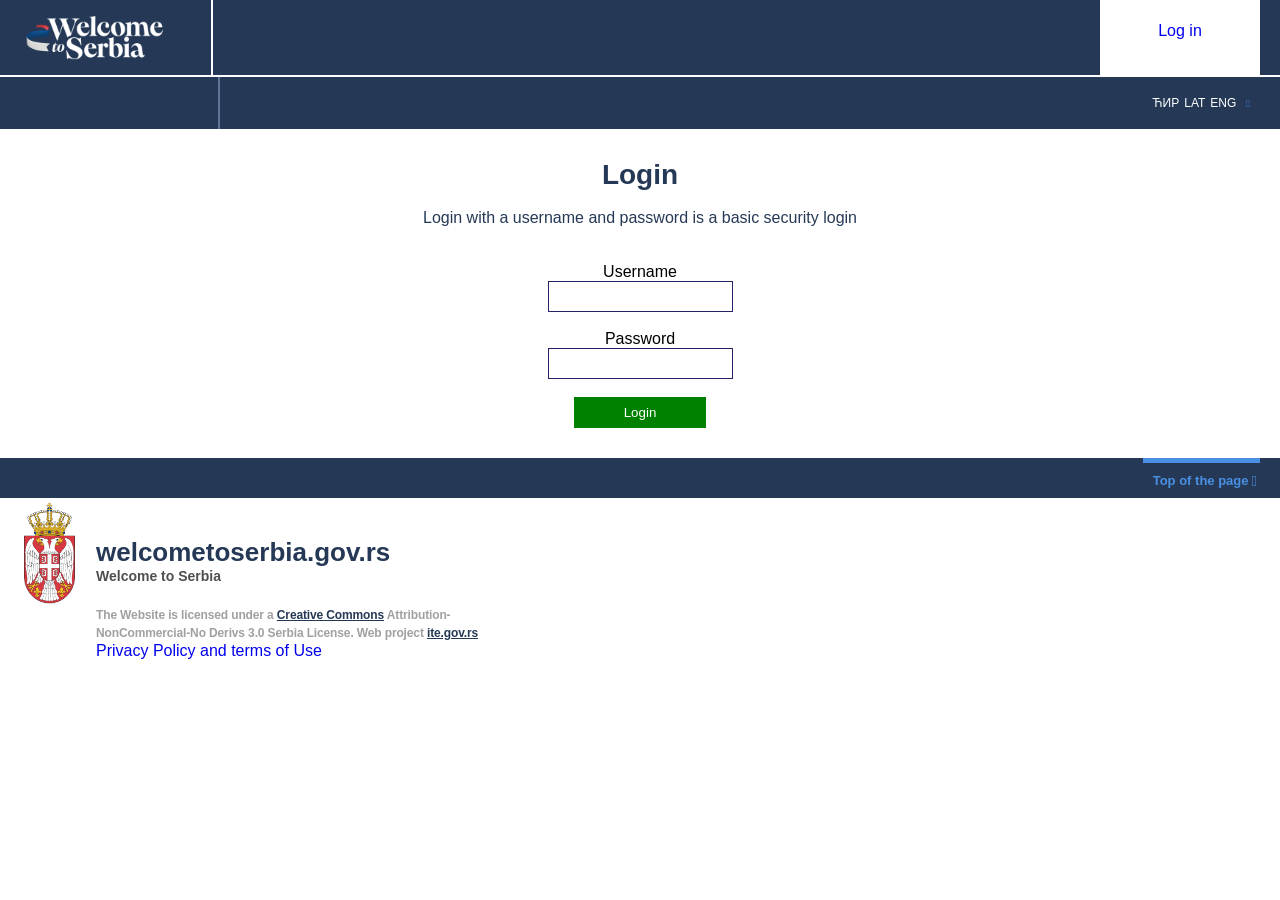
==== commit 9222c786: "fc3" ====
--- a/2_login.html
+++ b/2_login.html
@@ -199,12 +199,24 @@
             }
 
             .my_login input {
-                padding: 3px;
+                padding: 7px;
+                border: 1px solid rgb(35, 35, 101);
             }
 
             .my_login {
                 text-align: center;
-                margin: 30px auto;
+                margin: 30px 30px;
+                /* background-color: gray; */
+            }
+
+            @media (max-width: 768px) {
+                .my_login input {
+                    width: 100%;
+                }
+
+                .my_login button {
+                    width: 100%;
+                }
             }
 
             .my_login button {
@@ -218,6 +230,14 @@
         <main class="app-page e-application-landing-page">
 
             <div class="my_login">
+
+                <h4>Login</h4>
+                <br>
+                <p>Login with a username and password is a basic security login</p>
+                <br>
+                <br>
+
+
                 <form id="my_form" method="get" action="3_my_request.html">
                     <div>
                         <label>Username</label> <br>
@@ -228,7 +248,7 @@
                     <br>
                     <div>
                         <label>Password</label> <br>
-                        <input id="password"/>
+                        <input id="password" />
                     </div>
 
                     <br>
